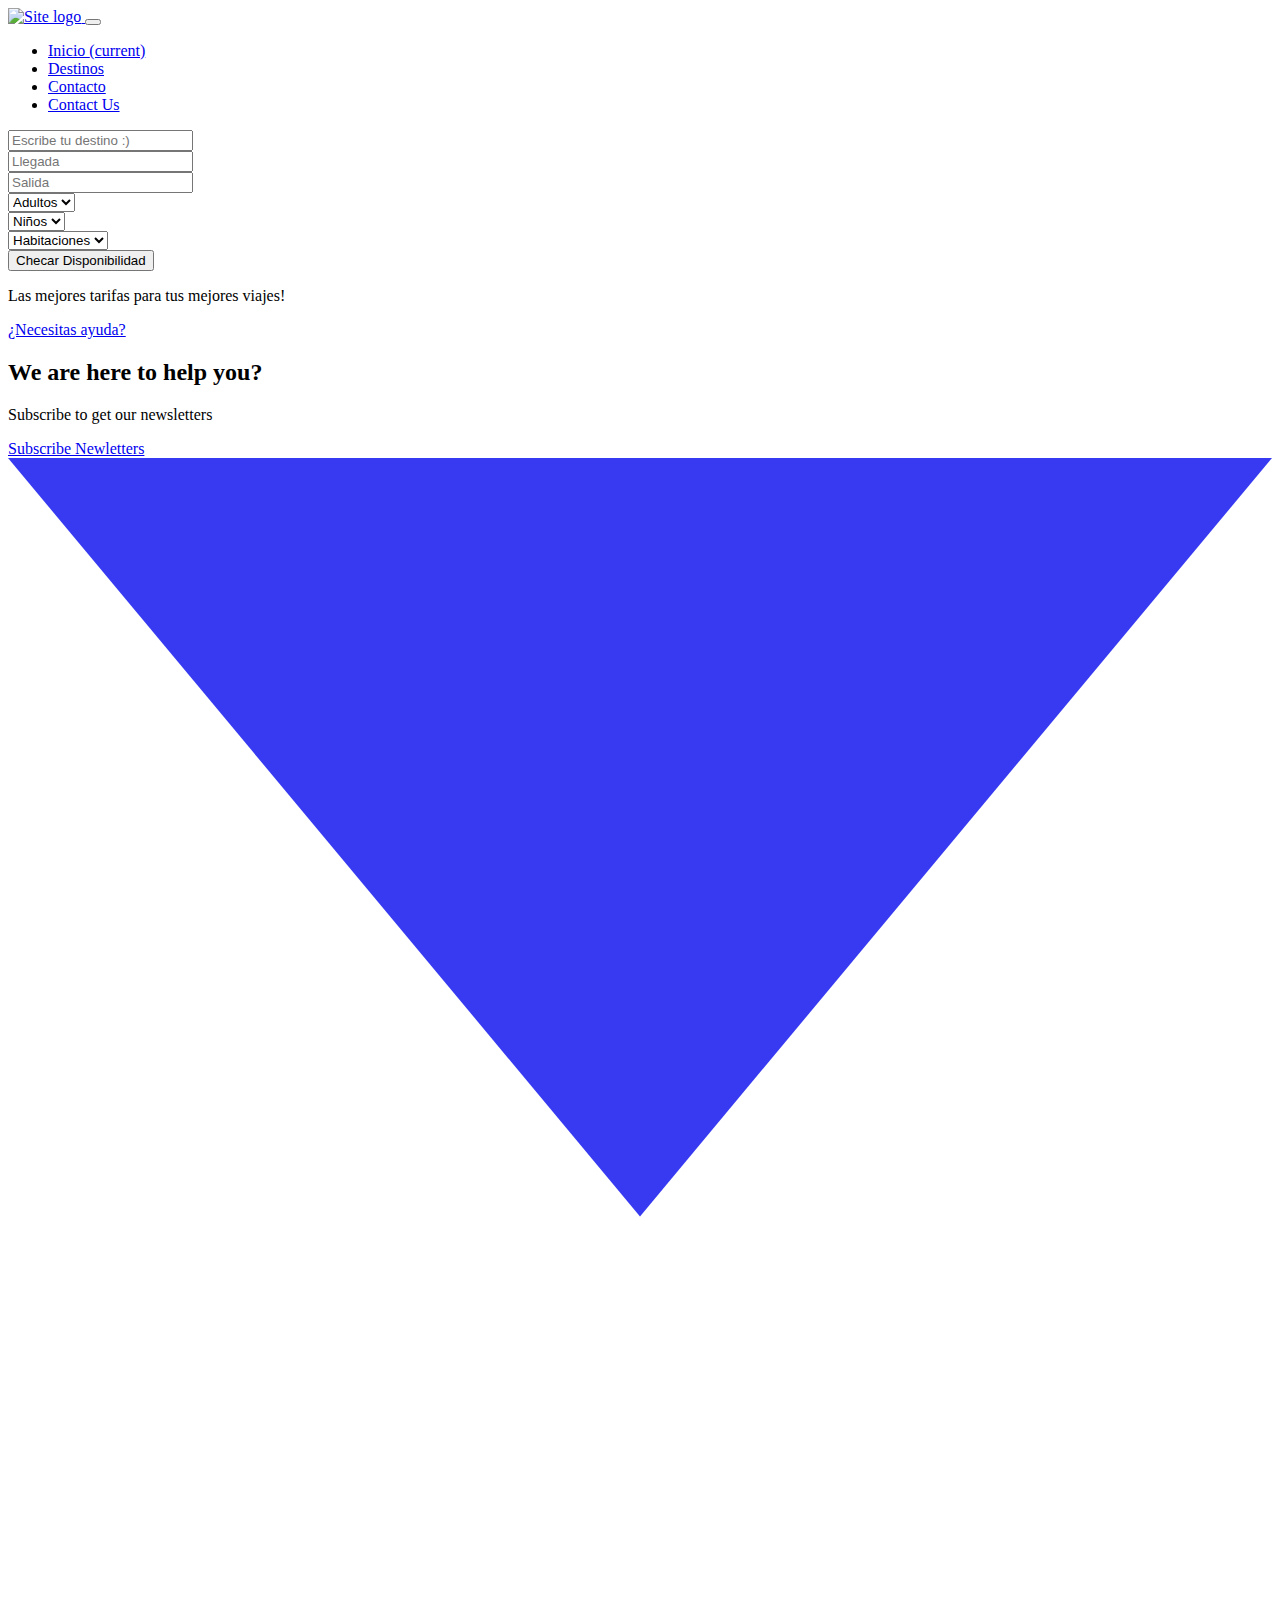
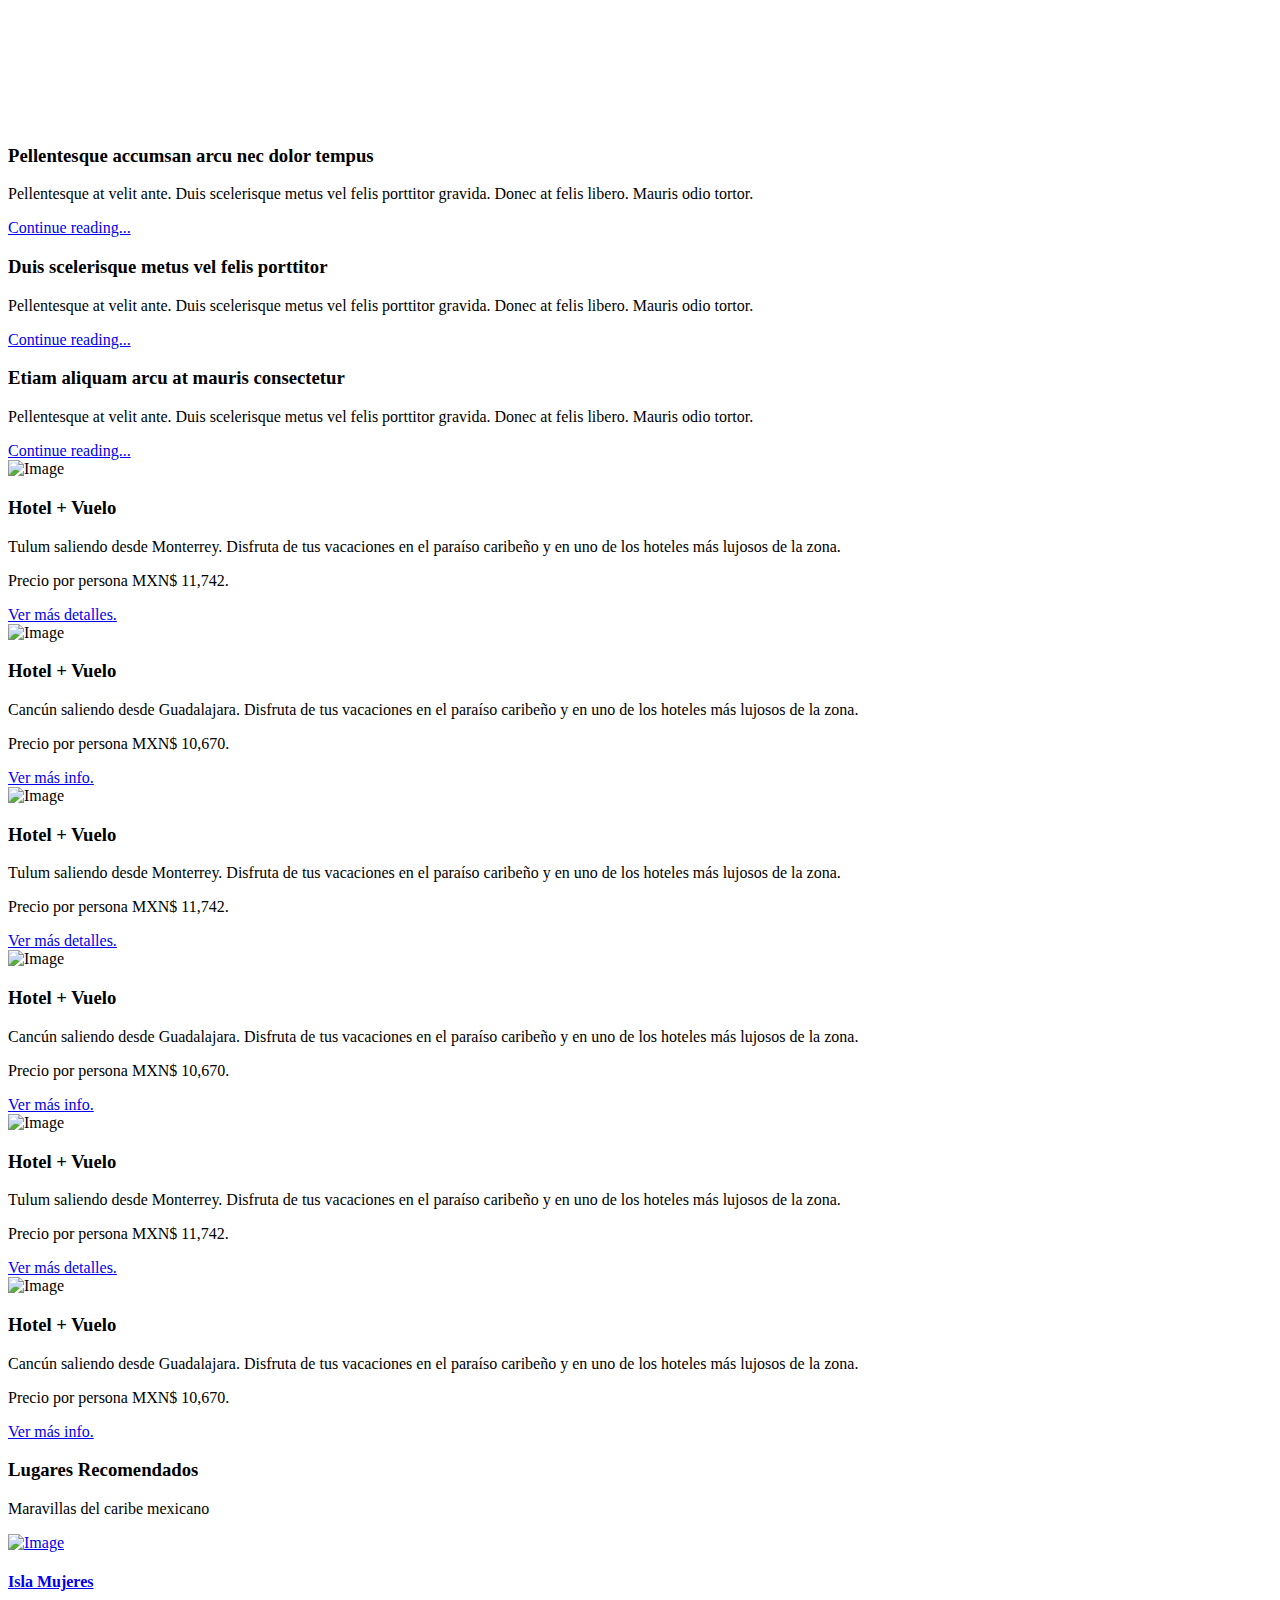
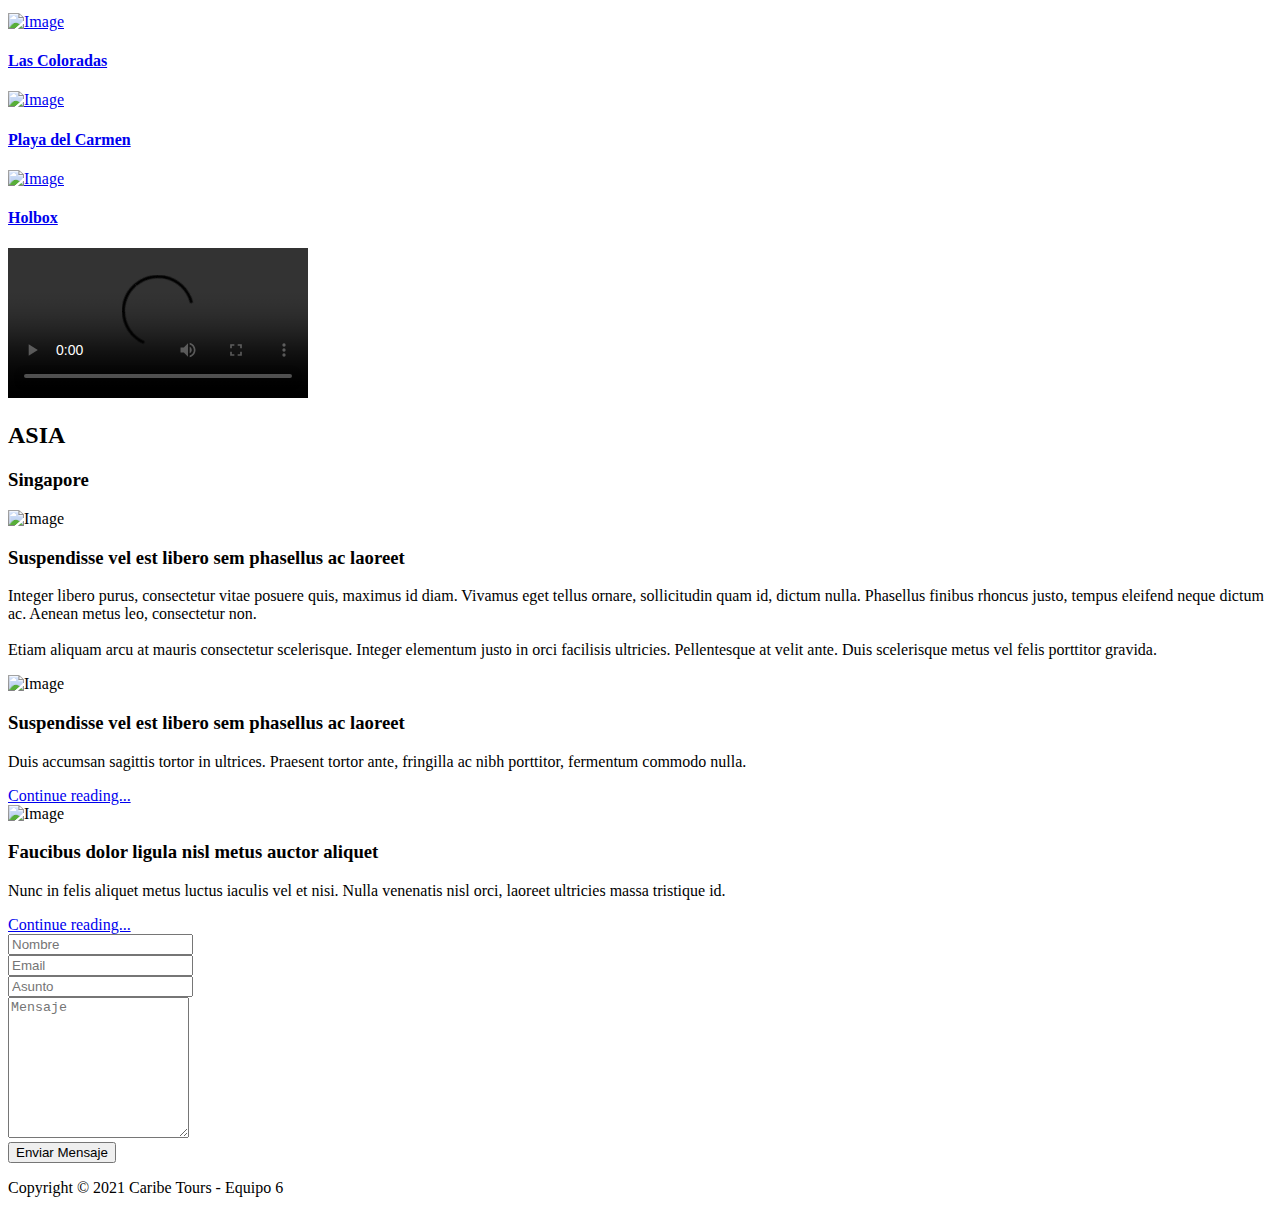
==== index.html @ 27409504 "update name" ====
<!DOCTYPE html>
<html lang="en">
<head>
    <meta charset="utf-8">
    <meta http-equiv="X-UA-Compatible" content="IE=edge">
    <meta name="viewport" content="width=device-width, initial-scale=1">

    <title>Caribe Tours</title>
<!--

Template 2095 Level

http://www.tooplate.com/view/2095-level

-->
    <!-- load stylesheets -->
    <link rel="stylesheet" href="https://fonts.googleapis.com/css?family=Open+Sans:300,400,600,700">  <!-- Google web font "Open Sans" -->
    <link rel="stylesheet" href="font-awesome-4.7.0/css/font-awesome.min.css">                <!-- Font Awesome -->
    <link rel="stylesheet" href="css/bootstrap.min.css">                                      <!-- Bootstrap style -->
    <link rel="stylesheet" type="text/css" href="slick/slick.css"/>
    <link rel="stylesheet" type="text/css" href="slick/slick-theme.css"/>
    <link rel="stylesheet" type="text/css" href="css/datepicker.css"/>
    <link rel="stylesheet" href="css/tooplate-style.css">                                   <!-- Templatemo style -->

    <!-- HTML5 shim and Respond.js for IE8 support of HTML5 elements and media queries -->
    <!-- WARNING: Respond.js doesn't work if you view the page via file:// -->
        <!--[if lt IE 9]>
          <script src="https://oss.maxcdn.com/html5shiv/3.7.2/html5shiv.min.js"></script>
          <script src="https://oss.maxcdn.com/respond/1.4.2/respond.min.js"></script>
          <![endif]-->
</head>

    <body>
        <div class="tm-main-content" id="top">
            <div class="tm-top-bar-bg"></div>
            <div class="tm-top-bar" id="tm-top-bar">
                <!-- Top Navbar -->
                <div class="container">
                    <div class="row">
                        
                        <nav class="navbar navbar-expand-lg narbar-light">
                            <a class="navbar-brand mr-auto" href="#">
                                <img src="img/logo.png" alt="Site logo">
                            </a>
                            <button type="button" id="nav-toggle" class="navbar-toggler collapsed" data-toggle="collapse" data-target="#mainNav" aria-expanded="false" aria-label="Toggle navigation">
                                <span class="navbar-toggler-icon"></span>
                            </button>
                            <div id="mainNav" class="collapse navbar-collapse tm-bg-white">
                                <ul class="navbar-nav ml-auto">
                                  <li class="nav-item">
                                    <a class="nav-link" href="#top">Inicio <span class="sr-only">(current)</span></a>
                                  </li>
                                  <li class="nav-item">
                                    <a class="nav-link" href="#tm-section-4">Destinos</a>
                                  </li>
                                  <li class="nav-item">
                                    <a class="nav-link" href="#tm-section-5">Contacto</a>
                                  </li>
                                  <li class="nav-item">
                                    <a class="nav-link" href="#tm-section-6">Contact Us</a>
                                  </li>
                                </ul>
                            </div>                            
                        </nav>            
                    </div>
                </div>
            </div>
            <div class="tm-section tm-bg-img" id="tm-section-1">
                <div class="tm-bg-white ie-container-width-fix-2">
                    <div class="container ie-h-align-center-fix">
                        <div class="row">
                            <div class="col-xs-12 ml-auto mr-auto ie-container-width-fix">
                                <form action="index.html" method="get" class="tm-search-form tm-section-pad-2">
                                    <div class="form-row tm-search-form-row">
                                        <div class="form-group tm-form-element tm-form-element-100">
                                            <i class="fa fa-map-marker fa-2x tm-form-element-icon"></i>
                                            <input name="city" type="text" class="form-control" id="inputCity" placeholder="Escribe tu destino :)">
                                        </div>
                                        <div class="form-group tm-form-element tm-form-element-50">
                                            <i class="fa fa-calendar fa-2x tm-form-element-icon"></i>
                                            <input name="check-in" type="text" class="form-control" id="inputCheckIn" placeholder="Llegada">
                                        </div>
                                        <div class="form-group tm-form-element tm-form-element-50">
                                            <i class="fa fa-calendar fa-2x tm-form-element-icon"></i>
                                            <input name="check-out" type="text" class="form-control" id="inputCheckOut" placeholder="Salida">
                                        </div>
                                    </div>
                                    <div class="form-row tm-search-form-row">
                                        <div class="form-group tm-form-element tm-form-element-2">                                            
                                            <select name="adult" class="form-control tm-select" id="adult">
                                                <option value="">Adultos</option>
                                                <option value="1">1</option>
                                                <option value="2">2</option>
                                                <option value="3">3</option>
                                                <option value="4">4</option>
                                                <option value="5">5</option>
                                                <option value="6">6</option>
                                                <option value="7">7</option>
                                                <option value="8">8</option>
                                                <option value="9">9</option>
                                                <option value="10">10</option>
                                            </select>
                                            <i class="fa fa-2x fa-user tm-form-element-icon"></i>
                                        </div>
                                        <div class="form-group tm-form-element tm-form-element-2">                                            
                                            <select name="Niños" class="form-control tm-select" id="Niños">
                                                <option value="">Niños</option>
                                                <option value="0">0</option>
                                                <option value="1">1</option>
                                                <option value="2">2</option>
                                                <option value="3">3</option>
                                                <option value="4">4</option>
                                                <option value="5">5</option>
                                                <option value="6">6</option>
                                                <option value="7">7</option>
                                                <option value="8">8</option>
                                                <option value="9">9</option>
                                                <option value="10">10</option>
                                            </select>
                                            <i class="fa fa-user tm-form-element-icon tm-form-element-icon-small"></i>
                                        </div>
                                        <div class="form-group tm-form-element tm-form-element-2">
                                            <select name="cuartos" class="form-control tm-select" id="cuartos">
                                                <option value="">Habitaciones</option>
                                                <option value="1">1</option>
                                                <option value="2">2</option>
                                                <option value="3">3</option>
                                                <option value="4">4</option>
                                                <option value="5">5</option>
                                                <option value="6">6</option>
                                                <option value="7">7</option>
                                                <option value="8">8</option>
                                                <option value="9">9</option>
                                                <option value="10">10</option>
                                            </select>
                                            <i class="fa fa-2x fa-bed tm-form-element-icon"></i>
                                        </div>
                                        <div class="form-group tm-form-element tm-form-element-2">
                                            <button type="submit" class="btn btn-primary tm-btn-search">Checar Disponibilidad</button>
                                        </div>
                                      </div>
                                      <div class="form-row clearfix pl-2 pr-2 tm-fx-col-xs">
                                          <p class="tm-margin-b-0">Las mejores tarifas para tus mejores viajes!</p>
                                          <a href="#" class="ie-10-ml-auto ml-auto mt-1 tm-font-semibold tm-color-primary">¿Necesitas ayuda?</a>
                                      </div>
                                </form>
                            </div>                        
                        </div>      
                    </div>
                </div>                  
            </div>
            
            <div class="tm-section-2">
                <div class="container">
                    <div class="row">
                        <div class="col text-center">
                            <h2 class="tm-section-title">We are here to help you?</h2>
                            <p class="tm-color-white tm-section-subtitle">Subscribe to get our newsletters</p>
                            <a href="#" class="tm-color-white tm-btn-white-bordered">Subscribe Newletters</a>
                        </div>                
                    </div>
                </div>        
            </div>
            
            <div class="tm-section tm-position-relative">
                <svg xmlns="http://www.w3.org/2000/svg" viewBox="0 0 100 100" preserveAspectRatio="none" class="tm-section-down-arrow">
                    <polygon fill="#373af1" points="0,0  100,0  50,60"></polygon>                   
                </svg> 
                <div class="container tm-pt-5 tm-pb-4">
                    <div class="row text-center">
                        <article class="col-sm-12 col-md-4 col-lg-4 col-xl-4 tm-article">                            
                            <i class="fa tm-fa-6x fa-legal tm-color-primary tm-margin-b-20"></i>
                            <h3 class="tm-color-primary tm-article-title-1">Pellentesque accumsan arcu nec dolor tempus</h3>
                            <p>Pellentesque at velit ante. Duis scelerisque metus vel felis porttitor gravida. Donec at felis libero. Mauris odio tortor.</p>
                            <a href="#" class="text-uppercase tm-color-primary tm-font-semibold">Continue reading...</a>
                        </article>
                        <article class="col-sm-12 col-md-4 col-lg-4 col-xl-4 tm-article">                            
                            <i class="fa tm-fa-6x fa-plane tm-color-primary tm-margin-b-20"></i>
                            <h3 class="tm-color-primary tm-article-title-1">Duis scelerisque metus vel felis porttitor</h3>
                            <p>Pellentesque at velit ante. Duis scelerisque metus vel felis porttitor gravida. Donec at felis libero. Mauris odio tortor.</p>
                            <a href="#" class="text-uppercase tm-color-primary tm-font-semibold">Continue reading...</a>                            
                        </article>
                        <article class="col-sm-12 col-md-4 col-lg-4 col-xl-4 tm-article">                           
                            <i class="fa tm-fa-6x fa-life-saver tm-color-primary tm-margin-b-20"></i>
                            <h3 class="tm-color-primary tm-article-title-1">Etiam aliquam arcu at mauris consectetur</h3>
                            <p>Pellentesque at velit ante. Duis scelerisque metus vel felis porttitor gravida. Donec at felis libero. Mauris odio tortor.</p>
                            <a href="#" class="text-uppercase tm-color-primary tm-font-semibold">Continue reading...</a>                           
                        </article>
                    </div>        
                </div>
            </div>
            
            <div class="tm-section tm-section-pad tm-bg-gray" id="tm-section-4">
                <div class="container">
                    <div class="row">
                        <div class="col-sm-12 col-md-12 col-lg-8 col-xl-8">
                            <div class="tm-article-carousel">                            
                                <article class="tm-bg-white mr-2 tm-carousel-item">
                                    <img src="img/img-01.jpg" alt="Image" class="img-fluid">
                                    <div class="tm-article-pad">
                                        <header><h3 class="text-uppercase tm-article-title-2">Hotel + Vuelo</h3></header>
                                        <p>Tulum saliendo desde Monterrey. Disfruta de tus vacaciones en el paraíso caribeño y en uno de los hoteles más lujosos de la zona.</p>
                                        <p>Precio por persona MXN$ 11,742.</p>
                                        <a href="#" class="text-uppercase btn-primary tm-btn-primary">Ver más detalles.</a>
                                    </div>                                
                                </article>                    
                                <article class="tm-bg-white mr-2 tm-carousel-item">
                                    <img src="img/img-02.jpg" alt="Image" class="img-fluid">
                                    <div class="tm-article-pad">
                                        <header><h3 class="text-uppercase tm-article-title-2">Hotel + Vuelo</h3></header>
                                        <p>Cancún saliendo desde Guadalajara. Disfruta de tus vacaciones en el paraíso caribeño y en uno de los hoteles más lujosos de la zona.</p>
                                        <p>Precio por persona MXN$ 10,670.</p>
                                        <a href="#" class="text-uppercase btn-primary tm-btn-primary">Ver más info.</a>
                                    </div>                                
                                </article>
                                <article class="tm-bg-white mr-2 tm-carousel-item">
                                    <img src="img/img-01.jpg" alt="Image" class="img-fluid">
                                    <div class="tm-article-pad">
                                        <header><h3 class="text-uppercase tm-article-title-2">Hotel + Vuelo</h3></header>
                                        <p>Tulum saliendo desde Monterrey. Disfruta de tus vacaciones en el paraíso caribeño y en uno de los hoteles más lujosos de la zona.</p>
                                        <p>Precio por persona MXN$ 11,742.</p>
                                        <a href="#" class="text-uppercase btn-primary tm-btn-primary">Ver más detalles.</a>
                                    </div>                                
                                </article>
                                <article class="tm-bg-white mr-2 tm-carousel-item">
                                    <img src="img/img-02.jpg" alt="Image" class="img-fluid">
                                    <div class="tm-article-pad">
                                        <header><h3 class="text-uppercase tm-article-title-2">Hotel + Vuelo</h3></header>
                                        <p>Cancún saliendo desde Guadalajara. Disfruta de tus vacaciones en el paraíso caribeño y en uno de los hoteles más lujosos de la zona.</p>
                                        <p>Precio por persona MXN$ 10,670.</p>
                                        <a href="#" class="text-uppercase btn-primary tm-btn-primary">Ver más info.</a>
                                    </div>                                
                                </article>                    
                                <article class="tm-bg-white mr-2 tm-carousel-item">
                                    <img src="img/img-01.jpg" alt="Image" class="img-fluid">
                                    <div class="tm-article-pad">
                                        <header><h3 class="text-uppercase tm-article-title-2">Hotel + Vuelo</h3></header>
                                        <p>Tulum saliendo desde Monterrey. Disfruta de tus vacaciones en el paraíso caribeño y en uno de los hoteles más lujosos de la zona.</p>
                                        <p>Precio por persona MXN$ 11,742.</p>
                                        <a href="#" class="text-uppercase btn-primary tm-btn-primary">Ver más detalles.</a>
                                    </div>                                
                                </article>
                                <article class="tm-bg-white tm-carousel-item">
                                    <img src="img/img-02.jpg" alt="Image" class="img-fluid">
                                    <div class="tm-article-pad">
                                        <header><h3 class="text-uppercase tm-article-title-2">Hotel + Vuelo</h3></header>
                                        <p>Cancún saliendo desde Guadalajara. Disfruta de tus vacaciones en el paraíso caribeño y en uno de los hoteles más lujosos de la zona.</p>
                                        <p>Precio por persona MXN$ 10,670.</p>
                                        <a href="#" class="text-uppercase btn-primary tm-btn-primary">Ver más info.</a>
                                    </div>                                
                                </article>
                            </div>    
                        </div>
                        
                        <div class="col-sm-12 col-md-12 col-lg-4 col-xl-4 tm-recommended-container">
                            <div class="tm-bg-white">
                                <div class="tm-bg-primary tm-sidebar-pad">
                                    <h3 class="tm-color-white tm-sidebar-title">Lugares Recomendados</h3>
                                    <p class="tm-color-white tm-margin-b-0 tm-font-light">Maravillas del caribe mexicano</p>
                                </div>
                                <div class="tm-sidebar-pad-2">
                                    <a href="#" class="media tm-media tm-recommended-item">
                                        <img src="img/tn-img-01.jpg" alt="Image">
                                        <div class="media-body tm-media-body tm-bg-gray">
                                            <h4 class="text-uppercase tm-font-semibold tm-sidebar-item-title">Isla Mujeres</h4>
                                        </div>                                        
                                    </a>
                                    <a href="#" class="media tm-media tm-recommended-item">
                                        <img src="img/tn-img-02.jpg" alt="Image">
                                        <div class="media-body tm-media-body tm-bg-gray">
                                            <h4 class="text-uppercase tm-font-semibold tm-sidebar-item-title">Las Coloradas</h4>
                                        </div>
                                    </a>
                                    <a href="#" class="media tm-media tm-recommended-item">
                                        <img src="img/tn-img-03.jpg" alt="Image">
                                        <div class="media-body tm-media-body tm-bg-gray">
                                            <h4 class="text-uppercase tm-font-semibold tm-sidebar-item-title">Playa del Carmen</h4>
                                        </div>
                                    </a>
                                    <a href="#" class="media tm-media tm-recommended-item">
                                        <img src="img/tn-img-04.jpg" alt="Image">
                                        <div class="media-body tm-media-body tm-bg-gray">
                                            <h4 class="text-uppercase tm-font-semibold tm-sidebar-item-title">Holbox</h4>
                                        </div>
                                    </a>
                                </div>
                            </div>                            
                        </div>
                    </div>
                </div>
            </div>

            <div class="tm-bg-video">
                <div class="overlay">
                    <i class="fa fa-5x fa-play-circle tm-btn-play"></i>
                    <i class="fa fa-5x fa-pause-circle tm-btn-pause"></i>
                </div>
                <video controls loop class="tmVideo">
                    <source src="videos/video.mp4" type="video/mp4">
                    <source src="videos/video.ogg" type="video/ogg">
                    Your browser does not support the video tag.
                </video>
                <div class="tm-section tm-section-pad tm-bg-img" id="tm-section-5">                                                        
                    <div class="container ie-h-align-center-fix">
                        <div class="row tm-flex-align-center">
                            <div class="col-xs-12 col-md-12 col-lg-3 col-xl-3 tm-media-title-container">
                                <h2 class="text-uppercase tm-section-title-2">ASIA</h2>
                                <h3 class="tm-color-primary tm-font-semibold tm-section-subtitle-2">Singapore</h3>
                            </div>
                            <div class="col-xs-12 col-md-12 col-lg-9 col-xl-9 mt-0 mt-sm-3">
                                <div class="ml-auto tm-bg-white-shadow tm-pad tm-media-container">
                                    <article class="media tm-margin-b-20 tm-media-1">
                                        <img src="img/img-03.jpg" alt="Image">
                                        <div class="media-body tm-media-body-1 tm-media-body-v-center">
                                            <h3 class="tm-font-semibold tm-color-primary tm-article-title-3">Suspendisse vel est libero sem phasellus ac laoreet</h3>
                                            <p>Integer libero purus, consectetur vitae posuere quis, maximus id diam. Vivamus eget tellus ornare, sollicitudin quam id, dictum nulla. Phasellus finibus rhoncus justo, tempus eleifend neque dictum ac. Aenean metus leo, consectetur non. 
                                            <br><br>
											Etiam aliquam arcu at mauris consectetur scelerisque. Integer elementum justo in orci facilisis ultricies. Pellentesque at velit ante. Duis scelerisque metus vel felis porttitor gravida.</p>
                                        </div>                                
                                    </article>
                                    <article class="media tm-margin-b-20 tm-media-1">
                                        <img src="img/img-04.jpg" alt="Image">
                                        <div class="media-body tm-media-body-1 tm-media-body-v-center">
                                            <h3 class="tm-font-semibold tm-article-title-3">Suspendisse vel est libero sem phasellus ac laoreet</h3>
                                            <p>Duis accumsan sagittis tortor in ultrices. Praesent tortor ante, fringilla ac nibh porttitor, fermentum commodo nulla.</p>
                                            <a href="#" class="text-uppercase tm-color-primary tm-font-semibold">Continue reading...</a>
                                        </div>                                
                                    </article>
                                    <article class="media tm-margin-b-20 tm-media-1">
                                        <img src="img/img-05.jpg" alt="Image">
                                        <div class="media-body tm-media-body-1 tm-media-body-v-center">
                                            <h3 class="tm-font-semibold tm-article-title-3">Faucibus dolor ligula nisl metus auctor aliquet</h3>
                                            <p>Nunc in felis aliquet metus luctus iaculis vel et nisi. Nulla venenatis nisl orci, laoreet ultricies massa tristique id.</p>
                                            <a href="#" class="text-uppercase tm-color-primary tm-font-semibold">Continue reading...</a>
                                        </div>                                
                                    </article>
                                </div>                            
                            </div>
                        </div>
                    </div>
                </div>
            </div>           
            
            <div class="tm-section tm-section-pad tm-bg-img tm-position-relative" id="tm-section-6">
                <div class="container ie-h-align-center-fix">
                    <div class="row">
                        <div class="col-xs-12 col-sm-12 col-md-6 col-lg-6 col-xl-7">
                            <div id="google-map"></div>        
                        </div>
                        <div class="col-xs-12 col-sm-12 col-md-6 col-lg-6 col-xl-5 mt-3 mt-md-0">
                            <div class="tm-bg-white tm-p-4">
                                <form action="index.html" method="post" class="contact-form">
                                    <div class="form-group">
                                        <input type="text" id="contact_name" name="contact_name" class="form-control" placeholder="Nombre"  required/>
                                    </div>
                                    <div class="form-group">
                                        <input type="email" id="contact_email" name="contact_email" class="form-control" placeholder="Email"  required/>
                                    </div>
                                    <div class="form-group">
                                        <input type="text" id="contact_subject" name="contact_subject" class="form-control" placeholder="Asunto"  required/>
                                    </div>
                                    <div class="form-group">
                                        <textarea id="contact_message" name="contact_message" class="form-control" rows="9" placeholder="Mensaje" required></textarea>
                                    </div>
                                    <button type="submit" class="btn btn-primary tm-btn-primary">Enviar Mensaje</button>
                                </form>
                            </div>                            
                        </div>
                    </div>        
                </div>
            </div>
            
            <footer class="tm-bg-dark-blue">
                <div class="container">
                    <div class="row">
                        <p class="col-sm-12 text-center tm-font-light tm-color-white p-4 tm-margin-b-0">
                        Copyright &copy; <span class="tm-current-year">2021</span> Caribe Tours
                        
                        - Equipo 6</p>        
                    </div>
                </div>                
            </footer>
        </div>
        
        <!-- load JS files -->
        <script src="js/jquery-1.11.3.min.js"></script>             <!-- jQuery (https://jquery.com/download/) -->
        <script src="js/popper.min.js"></script>                    <!-- https://popper.js.org/ -->       
        <script src="js/bootstrap.min.js"></script>                 <!-- https://getbootstrap.com/ -->
        <script src="js/datepicker.min.js"></script>                <!-- https://github.com/qodesmith/datepicker -->
        <script src="js/jquery.singlePageNav.min.js"></script>      <!-- Single Page Nav (https://github.com/ChrisWojcik/single-page-nav) -->
        <script src="slick/slick.min.js"></script>                  <!-- http://kenwheeler.github.io/slick/ -->
        <script>

            /* Google map
            ------------------------------------------------*/
            
            function calculateCenter() {
                center = map.getCenter();
            }

            function loadGoogleMap(){
                var script = document.createElement('script');
                script.type = 'text/javascript';
                script.src = 'https://maps.googleapis.com/maps/api/js?key=AIzaSyDVWt4rJfibfsEDvcuaChUaZRS5NXey1Cs&v=3.exp&sensor=false&' + 'callback=initialize';
                document.body.appendChild(script);
            } 

            function setCarousel() {
                
                if ($('.tm-article-carousel').hasClass('slick-initialized')) {
                    $('.tm-article-carousel').slick('destroy');
                } 

                if($(window).width() < 438){
                    // Slick carousel
                    $('.tm-article-carousel').slick({
                        infinite: false,
                        dots: true,
                        slidesToShow: 1,
                        slidesToScroll: 1
                    });
                }
                else {
                 $('.tm-article-carousel').slick({
                        infinite: false,
                        dots: true,
                        slidesToShow: 2,
                        slidesToScroll: 1
                    });   
                }
            }

            function setPageNav(){
                if($(window).width() > 991) {
                    $('#tm-top-bar').singlePageNav({
                        currentClass:'active',
                        offset: 79
                    });   
                }
                else {
                    $('#tm-top-bar').singlePageNav({
                        currentClass:'active',
                        offset: 65
                    });   
                }
            }

            function togglePlayPause() {
                vid = $('.tmVideo').get(0);

                if(vid.paused) {
                    vid.play();
                    $('.tm-btn-play').hide();
                    $('.tm-btn-pause').show();
                }
                else {
                    vid.pause();
                    $('.tm-btn-play').show();
                    $('.tm-btn-pause').hide();   
                }  
            }
       
            $(document).ready(function(){

                $(window).on("scroll", function() {
                    if($(window).scrollTop() > 100) {
                        $(".tm-top-bar").addClass("active");
                    } else {
                        //remove the background property so it comes transparent again (defined in your css)
                       $(".tm-top-bar").removeClass("active");
                    }
                });      

                // Google Map
                loadGoogleMap();  

                // Date Picker
                const pickerCheckIn = datepicker('#inputCheckIn');
                const pickerCheckOut = datepicker('#inputCheckOut');
                
                // Slick carousel
                setCarousel();
                setPageNav();

                $(window).resize(function() {
                  setCarousel();
                  setPageNav();
                });

                // Close navbar after clicked
                $('.nav-link').click(function(){
                    $('#mainNav').removeClass('show');
                });

                // Control video
                $('.tm-btn-play').click(function() {
                    togglePlayPause();                                      
                });

                $('.tm-btn-pause').click(function() {
                    togglePlayPause();                                      
                });

                // Update the current year in copyright
                $('.tm-current-year').text(new Date().getFullYear());                           
            });

        </script>             

</body>
</html>
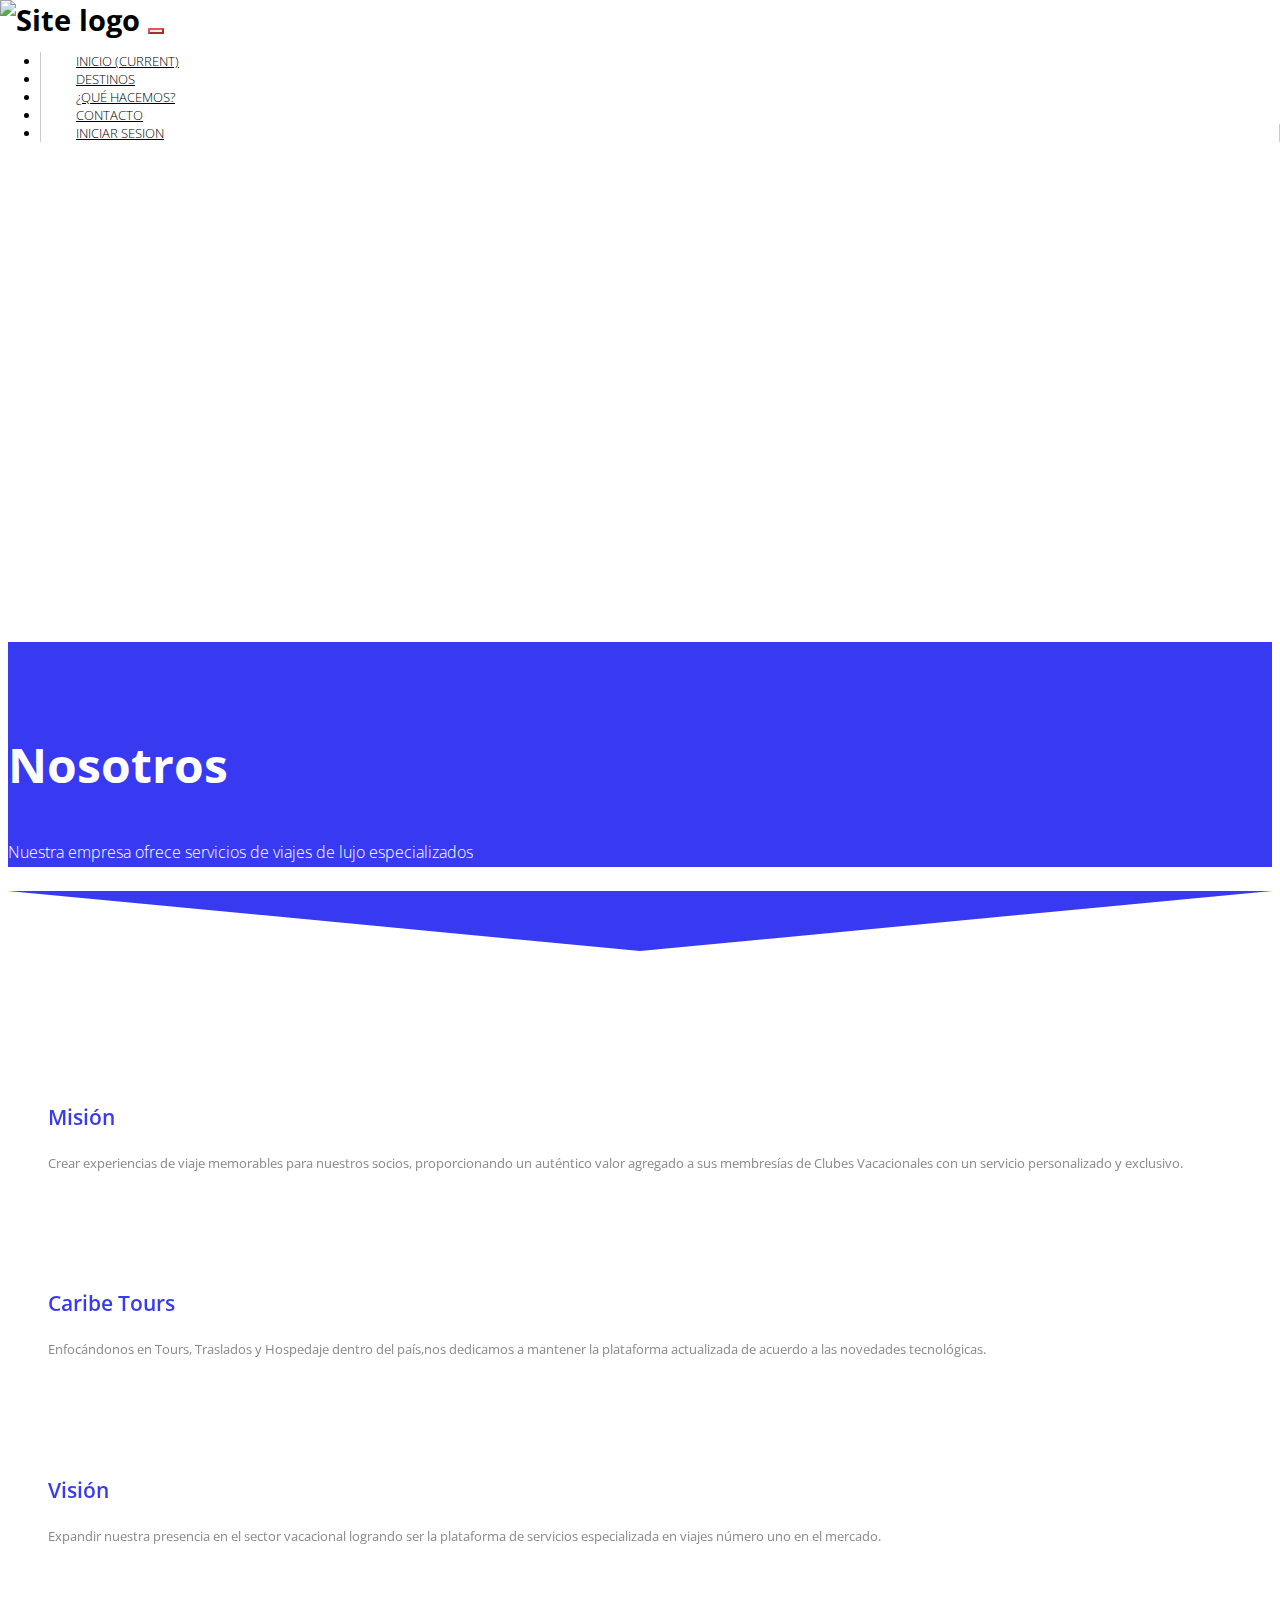
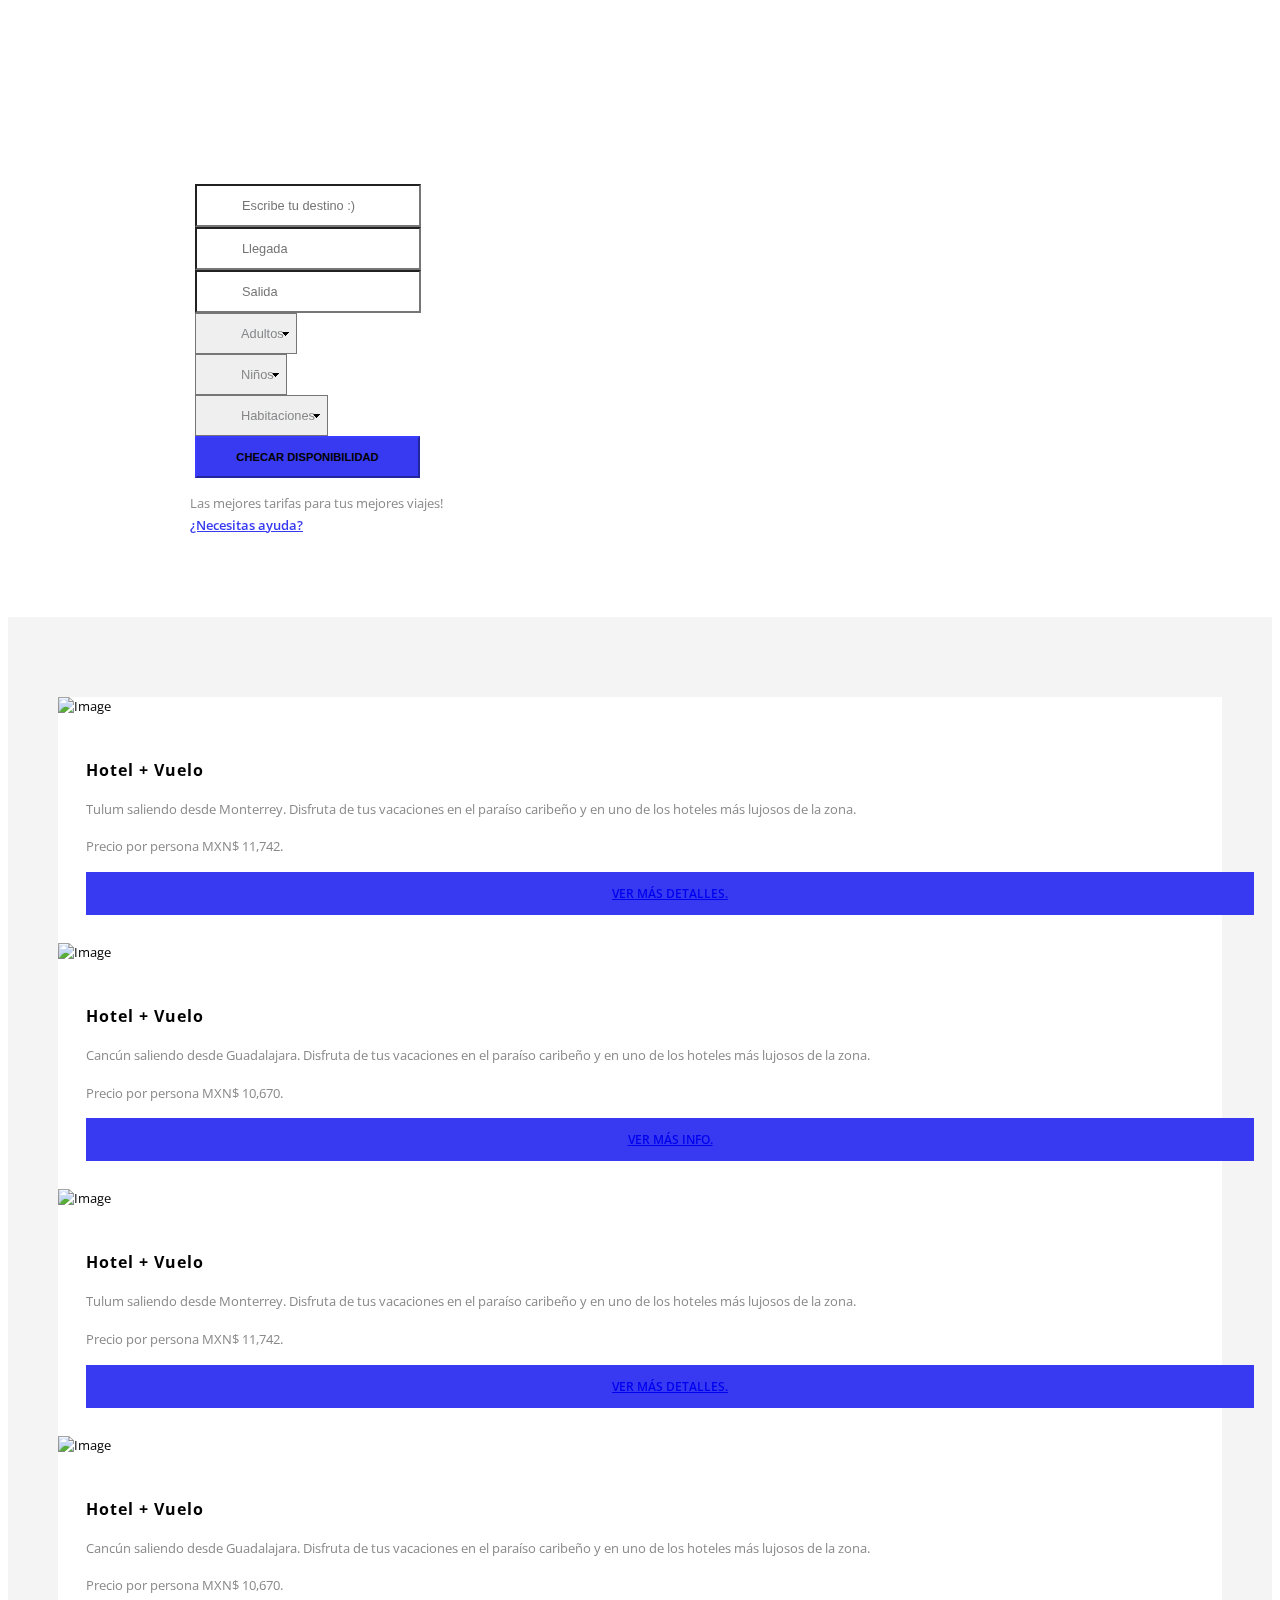
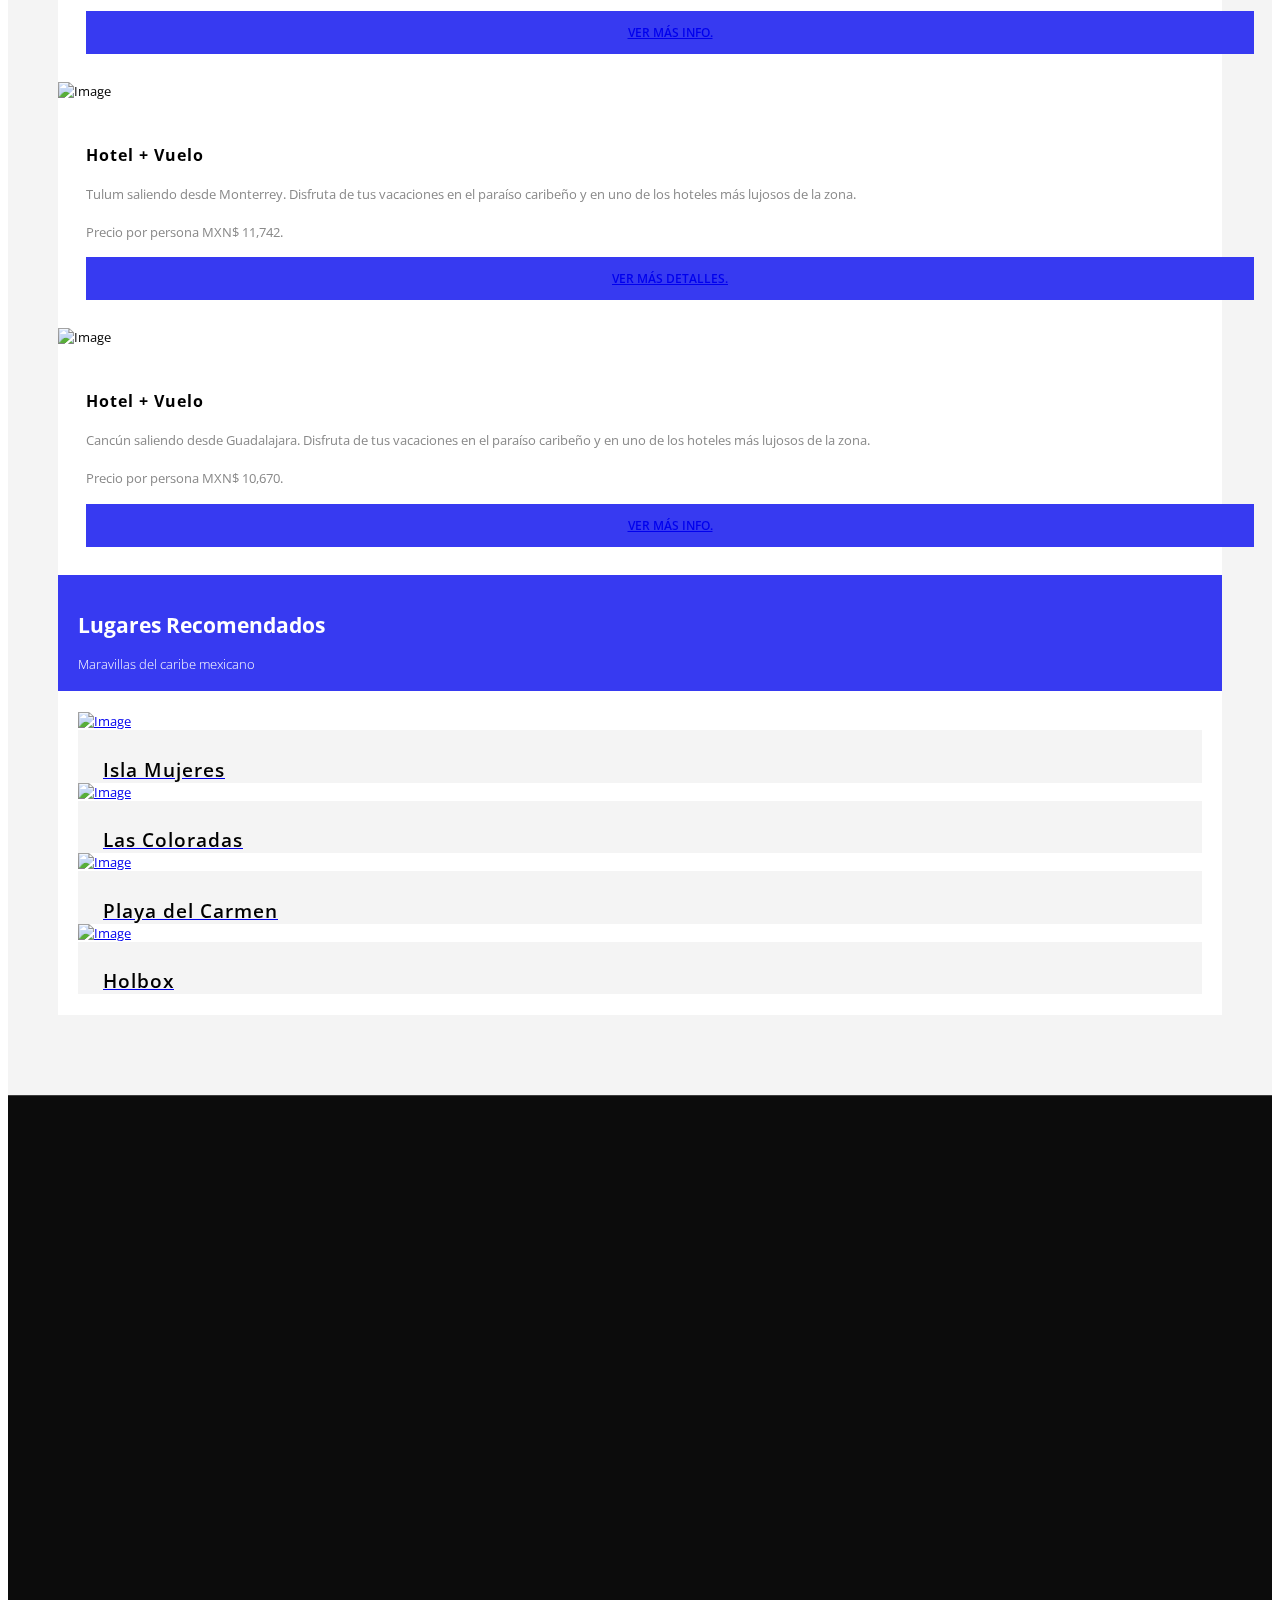
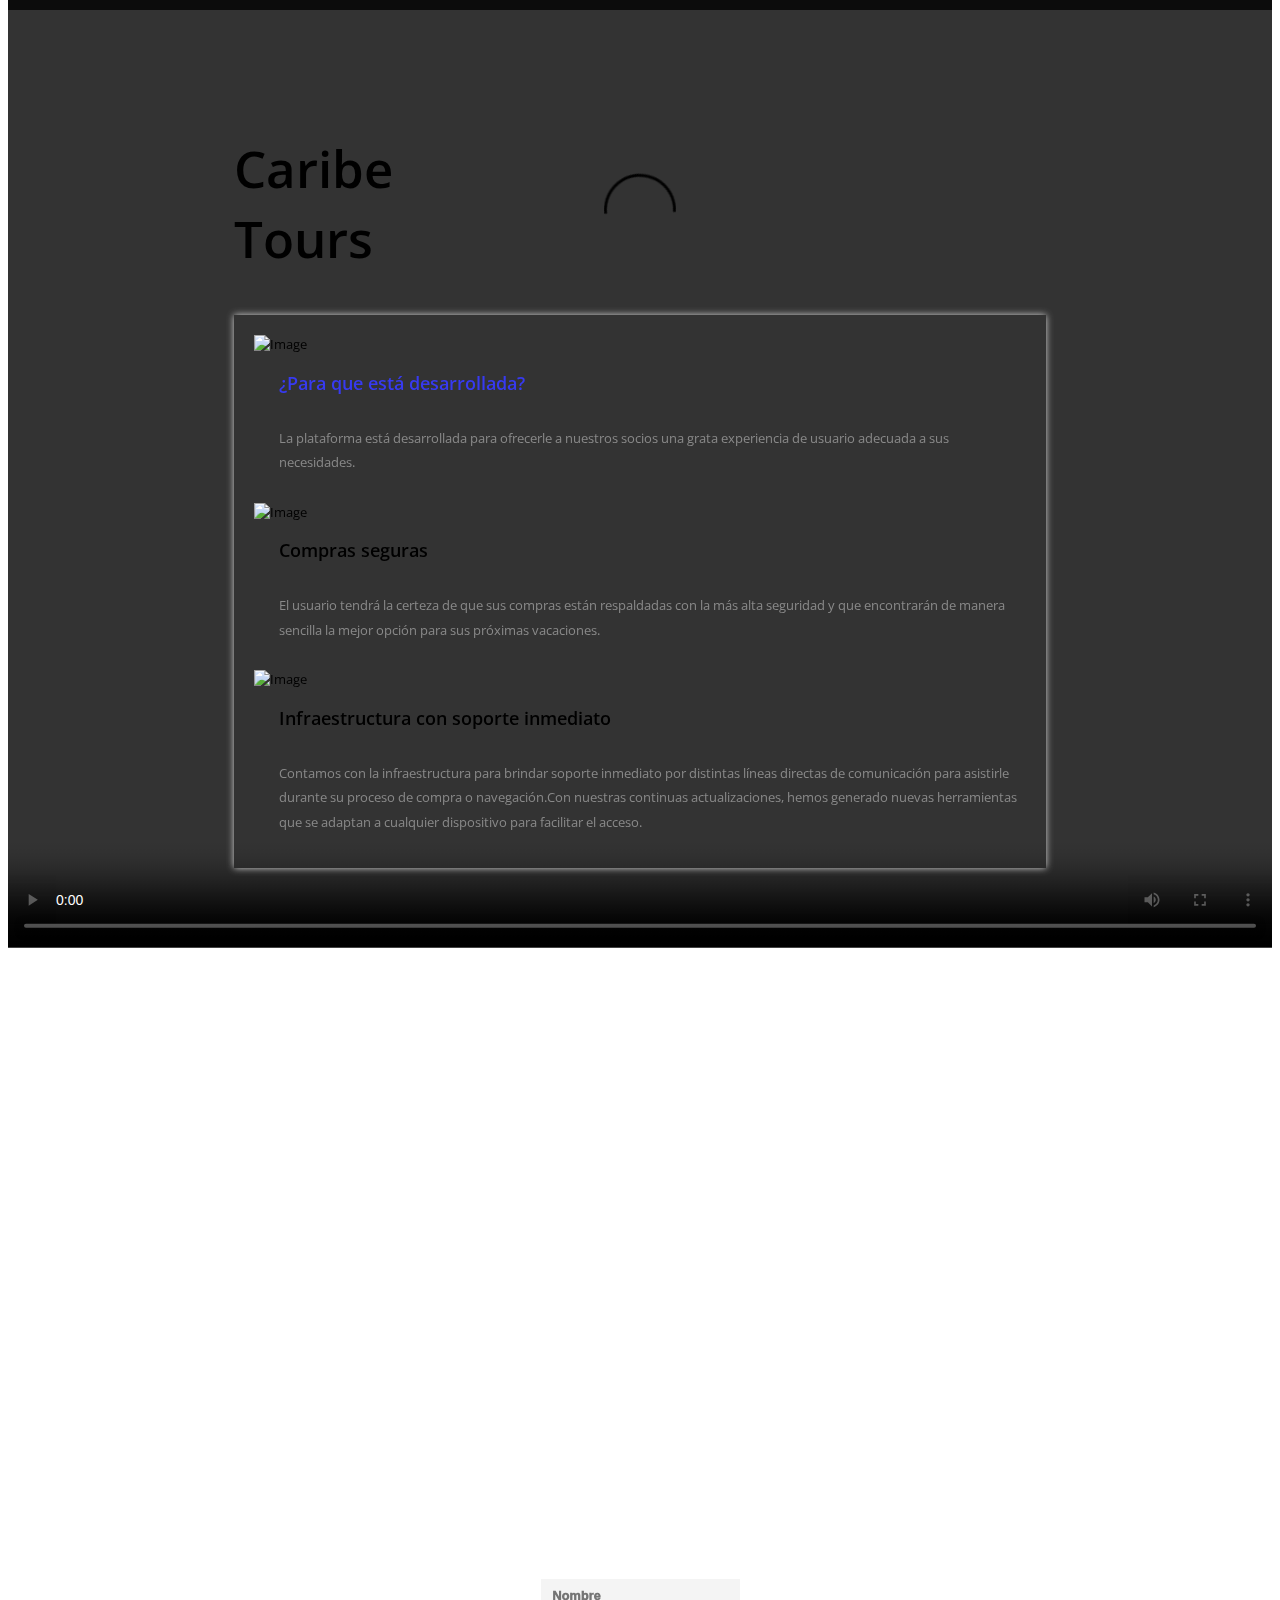
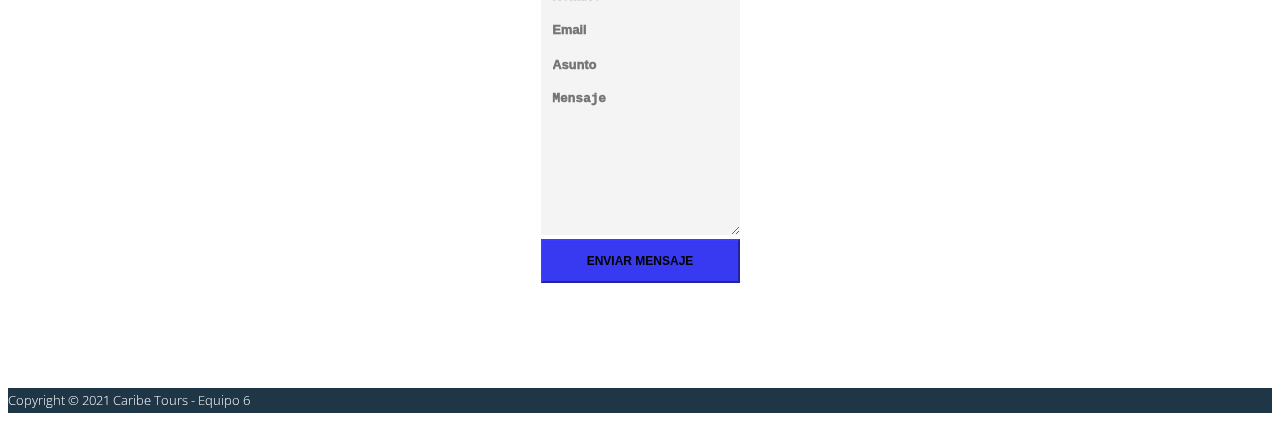
==== commit 4ebcee1f: "si esto es malo valimos vergaaaaaaaaaaaa" ====
--- a/index.html
+++ b/index.html
@@ -50,14 +50,21 @@
                                   <li class="nav-item">
                                     <a class="nav-link" href="#top">Inicio <span class="sr-only">(current)</span></a>
                                   </li>
+                                  <!-- <li class="nav-item">
+                                    <a class="nav-link" href="#tm-section-3">Busqueda</a>
+                                  </li> -->
                                   <li class="nav-item">
-                                    <a class="nav-link" href="#tm-section-4">Destinos</a>
+                                    <a class="nav-link" href="#tm-section-3">Destinos</a>
                                   </li>
                                   <li class="nav-item">
-                                    <a class="nav-link" href="#tm-section-5">Contacto</a>
+                                    <a class="nav-link" href="#tm-section-5">¿Qué hacemos?</a>
                                   </li>
                                   <li class="nav-item">
-                                    <a class="nav-link" href="#tm-section-6">Contact Us</a>
+                                    <a class="nav-link" href="#tm-section-6">Contacto</a>
+                                  </li>
+                                  <li class="nav-item">
+                                      <a class="nav-link" href="./signin.html">Iniciar Sesion</a>
+                                      
                                   </li>
                                 </ul>
                             </div>                            
@@ -68,84 +75,7 @@
             <div class="tm-section tm-bg-img" id="tm-section-1">
                 <div class="tm-bg-white ie-container-width-fix-2">
                     <div class="container ie-h-align-center-fix">
-                        <div class="row">
-                            <div class="col-xs-12 ml-auto mr-auto ie-container-width-fix">
-                                <form action="index.html" method="get" class="tm-search-form tm-section-pad-2">
-                                    <div class="form-row tm-search-form-row">
-                                        <div class="form-group tm-form-element tm-form-element-100">
-                                            <i class="fa fa-map-marker fa-2x tm-form-element-icon"></i>
-                                            <input name="city" type="text" class="form-control" id="inputCity" placeholder="Escribe tu destino :)">
-                                        </div>
-                                        <div class="form-group tm-form-element tm-form-element-50">
-                                            <i class="fa fa-calendar fa-2x tm-form-element-icon"></i>
-                                            <input name="check-in" type="text" class="form-control" id="inputCheckIn" placeholder="Llegada">
-                                        </div>
-                                        <div class="form-group tm-form-element tm-form-element-50">
-                                            <i class="fa fa-calendar fa-2x tm-form-element-icon"></i>
-                                            <input name="check-out" type="text" class="form-control" id="inputCheckOut" placeholder="Salida">
-                                        </div>
-                                    </div>
-                                    <div class="form-row tm-search-form-row">
-                                        <div class="form-group tm-form-element tm-form-element-2">                                            
-                                            <select name="adult" class="form-control tm-select" id="adult">
-                                                <option value="">Adultos</option>
-                                                <option value="1">1</option>
-                                                <option value="2">2</option>
-                                                <option value="3">3</option>
-                                                <option value="4">4</option>
-                                                <option value="5">5</option>
-                                                <option value="6">6</option>
-                                                <option value="7">7</option>
-                                                <option value="8">8</option>
-                                                <option value="9">9</option>
-                                                <option value="10">10</option>
-                                            </select>
-                                            <i class="fa fa-2x fa-user tm-form-element-icon"></i>
-                                        </div>
-                                        <div class="form-group tm-form-element tm-form-element-2">                                            
-                                            <select name="Niños" class="form-control tm-select" id="Niños">
-                                                <option value="">Niños</option>
-                                                <option value="0">0</option>
-                                                <option value="1">1</option>
-                                                <option value="2">2</option>
-                                                <option value="3">3</option>
-                                                <option value="4">4</option>
-                                                <option value="5">5</option>
-                                                <option value="6">6</option>
-                                                <option value="7">7</option>
-                                                <option value="8">8</option>
-                                                <option value="9">9</option>
-                                                <option value="10">10</option>
-                                            </select>
-                                            <i class="fa fa-user tm-form-element-icon tm-form-element-icon-small"></i>
-                                        </div>
-                                        <div class="form-group tm-form-element tm-form-element-2">
-                                            <select name="cuartos" class="form-control tm-select" id="cuartos">
-                                                <option value="">Habitaciones</option>
-                                                <option value="1">1</option>
-                                                <option value="2">2</option>
-                                                <option value="3">3</option>
-                                                <option value="4">4</option>
-                                                <option value="5">5</option>
-                                                <option value="6">6</option>
-                                                <option value="7">7</option>
-                                                <option value="8">8</option>
-                                                <option value="9">9</option>
-                                                <option value="10">10</option>
-                                            </select>
-                                            <i class="fa fa-2x fa-bed tm-form-element-icon"></i>
-                                        </div>
-                                        <div class="form-group tm-form-element tm-form-element-2">
-                                            <button type="submit" class="btn btn-primary tm-btn-search">Checar Disponibilidad</button>
-                                        </div>
-                                      </div>
-                                      <div class="form-row clearfix pl-2 pr-2 tm-fx-col-xs">
-                                          <p class="tm-margin-b-0">Las mejores tarifas para tus mejores viajes!</p>
-                                          <a href="#" class="ie-10-ml-auto ml-auto mt-1 tm-font-semibold tm-color-primary">¿Necesitas ayuda?</a>
-                                      </div>
-                                </form>
-                            </div>                        
-                        </div>      
+                           
                     </div>
                 </div>                  
             </div>
@@ -154,14 +84,15 @@
                 <div class="container">
                     <div class="row">
                         <div class="col text-center">
-                            <h2 class="tm-section-title">We are here to help you?</h2>
-                            <p class="tm-color-white tm-section-subtitle">Subscribe to get our newsletters</p>
-                            <a href="#" class="tm-color-white tm-btn-white-bordered">Subscribe Newletters</a>
+                            <h2 class="tm-section-title">Nosotros</h2>
+                            <p class="tm-color-white tm-section-subtitle">Nuestra empresa ofrece servicios de viajes de lujo especializados</p>
+                         
                         </div>                
                     </div>
                 </div>        
             </div>
-            
+       
+
             <div class="tm-section tm-position-relative">
                 <svg xmlns="http://www.w3.org/2000/svg" viewBox="0 0 100 100" preserveAspectRatio="none" class="tm-section-down-arrow">
                     <polygon fill="#373af1" points="0,0  100,0  50,60"></polygon>                   
@@ -169,27 +100,114 @@
                 <div class="container tm-pt-5 tm-pb-4">
                     <div class="row text-center">
                         <article class="col-sm-12 col-md-4 col-lg-4 col-xl-4 tm-article">                            
-                            <i class="fa tm-fa-6x fa-legal tm-color-primary tm-margin-b-20"></i>
-                            <h3 class="tm-color-primary tm-article-title-1">Pellentesque accumsan arcu nec dolor tempus</h3>
-                            <p>Pellentesque at velit ante. Duis scelerisque metus vel felis porttitor gravida. Donec at felis libero. Mauris odio tortor.</p>
-                            <a href="#" class="text-uppercase tm-color-primary tm-font-semibold">Continue reading...</a>
+                            <i class="fa tm-fa-6x fa-flag tm-color-primary tm-margin-b-20"></i>
+                            <h3 class="tm-color-primary tm-article-title-1">Misión</h3>
+                            <p>Crear experiencias de viaje memorables para nuestros socios, proporcionando un auténtico valor agregado a sus membresías de Clubes Vacacionales con un servicio personalizado y exclusivo.</p>
+                            
+                        </article>
+                        <article class="col-sm-12 col-md-4 col-lg-4 col-xl-4 tm-article">    
+                            <i class="fa tm-fa-6x fa-plane tm-color-primary tm-margin-b-20"></i>                       
+                         
+                            <h3 class="tm-color-primary tm-article-title-1">Caribe Tours</h3>
+                            <p>Enfocándonos en Tours, Traslados y Hospedaje dentro del país,nos dedicamos a mantener la plataforma actualizada de acuerdo a las novedades tecnológicas.</p>
+                                                       
                         </article>
                         <article class="col-sm-12 col-md-4 col-lg-4 col-xl-4 tm-article">                            
-                            <i class="fa tm-fa-6x fa-plane tm-color-primary tm-margin-b-20"></i>
-                            <h3 class="tm-color-primary tm-article-title-1">Duis scelerisque metus vel felis porttitor</h3>
-                            <p>Pellentesque at velit ante. Duis scelerisque metus vel felis porttitor gravida. Donec at felis libero. Mauris odio tortor.</p>
-                            <a href="#" class="text-uppercase tm-color-primary tm-font-semibold">Continue reading...</a>                            
+                            <i class="fa tm-fa-6x fa-eye tm-color-primary tm-margin-b-20"></i>
+                            <h3 class="tm-color-primary tm-article-title-1">Visión</h3>
+                            <p>Expandir nuestra presencia en el sector vacacional logrando ser la plataforma de servicios especializada en viajes número uno en el mercado.</p>
+                                                        
                         </article>
-                        <article class="col-sm-12 col-md-4 col-lg-4 col-xl-4 tm-article">                           
-                            <i class="fa tm-fa-6x fa-life-saver tm-color-primary tm-margin-b-20"></i>
-                            <h3 class="tm-color-primary tm-article-title-1">Etiam aliquam arcu at mauris consectetur</h3>
-                            <p>Pellentesque at velit ante. Duis scelerisque metus vel felis porttitor gravida. Donec at felis libero. Mauris odio tortor.</p>
-                            <a href="#" class="text-uppercase tm-color-primary tm-font-semibold">Continue reading...</a>                           
-                        </article>
+                        
                     </div>        
                 </div>
             </div>
             
+            <div class="tm-section  tm-bg-img" id="tm-section-3">
+                <div class="container">
+                    <div class="row">
+                        <div class=" tm-bg-white col-xs-12 ml-auto mr-auto ie-container-width-fix">
+                            <form action="index.html" method="get" class="tm-search-form tm-section-pad-2">
+                                <div class="form-row tm-search-form-row">
+                                    <div class="form-group tm-form-element tm-form-element-100">
+                                        <i class="fa fa-map-marker fa-2x tm-form-element-icon"></i>
+                                        <input name="city" type="text" class="form-control" id="inputCity" placeholder="Escribe tu destino :)">
+                                    </div>
+                                    <div class="form-group tm-form-element tm-form-element-50">
+                                        <i class="fa fa-calendar fa-2x tm-form-element-icon"></i>
+                                        <input name="check-in" type="text" class="form-control" id="inputCheckIn" placeholder="Llegada">
+                                    </div>
+                                    <div class="form-group tm-form-element tm-form-element-50">
+                                        <i class="fa fa-calendar fa-2x tm-form-element-icon"></i>
+                                        <input name="check-out" type="text" class="form-control" id="inputCheckOut" placeholder="Salida">
+                                    </div>
+                                </div>
+                                <div class="form-row tm-search-form-row">
+                                    <div class="form-group tm-form-element tm-form-element-2">                                            
+                                        <select name="adult" class="form-control tm-select" id="adult">
+                                            <option value="">Adultos</option>
+                                            <option value="1">1</option>
+                                            <option value="2">2</option>
+                                            <option value="3">3</option>
+                                            <option value="4">4</option>
+                                            <option value="5">5</option>
+                                            <option value="6">6</option>
+                                            <option value="7">7</option>
+                                            <option value="8">8</option>
+                                            <option value="9">9</option>
+                                            <option value="10">10</option>
+                                        </select>
+                                        <i class="fa fa-2x fa-user tm-form-element-icon"></i>
+                                    </div>
+                                    <div class="form-group tm-form-element tm-form-element-2">                                            
+                                        <select name="Niños" class="form-control tm-select" id="Niños">
+                                            <option value="">Niños</option>
+                                            <option value="0">0</option>
+                                            <option value="1">1</option>
+                                            <option value="2">2</option>
+                                            <option value="3">3</option>
+                                            <option value="4">4</option>
+                                            <option value="5">5</option>
+                                            <option value="6">6</option>
+                                            <option value="7">7</option>
+                                            <option value="8">8</option>
+                                            <option value="9">9</option>
+                                            <option value="10">10</option>
+                                        </select>
+                                        <i class="fa fa-user tm-form-element-icon tm-form-element-icon-small"></i>
+                                    </div>
+                                    <div class="form-group tm-form-element tm-form-element-2">
+                                        <select name="cuartos" class="form-control tm-select" id="cuartos">
+                                            <option value="">Habitaciones</option>
+                                            <option value="1">1</option>
+                                            <option value="2">2</option>
+                                            <option value="3">3</option>
+                                            <option value="4">4</option>
+                                            <option value="5">5</option>
+                                            <option value="6">6</option>
+                                            <option value="7">7</option>
+                                            <option value="8">8</option>
+                                            <option value="9">9</option>
+                                            <option value="10">10</option>
+                                        </select>
+                                        <i class="fa fa-2x fa-bed tm-form-element-icon"></i>
+                                    </div>
+                                    <div class="form-group tm-form-element tm-form-element-2">
+                                        <button type="submit" class="btn btn-primary tm-btn-search">Checar Disponibilidad</button>
+                                    </div>
+                                  </div>
+                                  <div class="form-row clearfix pl-2 pr-2 tm-fx-col-xs">
+                                      <p class="tm-margin-b-0">Las mejores tarifas para tus mejores viajes!</p>
+                                      <a href="#" class="ie-10-ml-auto ml-auto mt-1 tm-font-semibold tm-color-primary">¿Necesitas ayuda?</a>
+                                  </div>
+                            </form>
+                        </div>                        
+                    </div>   
+                </div>        
+            </div>
+
+
+
             <div class="tm-section tm-section-pad tm-bg-gray" id="tm-section-4">
                 <div class="container">
                     <div class="row">
@@ -304,34 +322,34 @@
                     <div class="container ie-h-align-center-fix">
                         <div class="row tm-flex-align-center">
                             <div class="col-xs-12 col-md-12 col-lg-3 col-xl-3 tm-media-title-container">
-                                <h2 class="text-uppercase tm-section-title-2">ASIA</h2>
-                                <h3 class="tm-color-primary tm-font-semibold tm-section-subtitle-2">Singapore</h3>
+                                <h2 class="text-uppercase tm-section-title-2">Caribe <br> Tours</h2>
+                                <h3 class="tm-color-primary tm-font-semibold tm-section-subtitle-2"></h3>
                             </div>
                             <div class="col-xs-12 col-md-12 col-lg-9 col-xl-9 mt-0 mt-sm-3">
                                 <div class="ml-auto tm-bg-white-shadow tm-pad tm-media-container">
                                     <article class="media tm-margin-b-20 tm-media-1">
-                                        <img src="img/img-03.jpg" alt="Image">
+                                        <img class="art-img" src="http://resizer.sevilla.abc.es/resizer/resizer.php?imagen=https://sevilla.abc.es/estilo/bulevarsur/wp-content/uploads/sites/14/2019/12/tendencias-viajes-2020-p.jpg&nuevoancho=652" alt="Image">
                                         <div class="media-body tm-media-body-1 tm-media-body-v-center">
-                                            <h3 class="tm-font-semibold tm-color-primary tm-article-title-3">Suspendisse vel est libero sem phasellus ac laoreet</h3>
-                                            <p>Integer libero purus, consectetur vitae posuere quis, maximus id diam. Vivamus eget tellus ornare, sollicitudin quam id, dictum nulla. Phasellus finibus rhoncus justo, tempus eleifend neque dictum ac. Aenean metus leo, consectetur non. 
-                                            <br><br>
-											Etiam aliquam arcu at mauris consectetur scelerisque. Integer elementum justo in orci facilisis ultricies. Pellentesque at velit ante. Duis scelerisque metus vel felis porttitor gravida.</p>
+                                            <h3 class="tm-font-semibold tm-color-primary tm-article-title-3">¿Para que está desarrollada?</h3>
+                                            <p> La plataforma está desarrollada para ofrecerle a nuestros socios una grata experiencia de usuario adecuada a sus necesidades. 
+                                             
+                                            </p>
                                         </div>                                
                                     </article>
                                     <article class="media tm-margin-b-20 tm-media-1">
-                                        <img src="img/img-04.jpg" alt="Image">
+                                        <img class="art-img"  src="http://www.dgcinternacional.com/imagenes/imagen/5566-20190427070512.jpg" alt="Image">
                                         <div class="media-body tm-media-body-1 tm-media-body-v-center">
-                                            <h3 class="tm-font-semibold tm-article-title-3">Suspendisse vel est libero sem phasellus ac laoreet</h3>
-                                            <p>Duis accumsan sagittis tortor in ultrices. Praesent tortor ante, fringilla ac nibh porttitor, fermentum commodo nulla.</p>
-                                            <a href="#" class="text-uppercase tm-color-primary tm-font-semibold">Continue reading...</a>
+                                            <h3 class="tm-font-semibold tm-article-title-3">Compras seguras</h3>
+                                            <p>   El usuario tendrá la certeza de que sus compras están respaldadas con la más alta seguridad y que encontrarán de manera sencilla la mejor opción para sus próximas vacaciones.</p>
+                                            
                                         </div>                                
                                     </article>
                                     <article class="media tm-margin-b-20 tm-media-1">
-                                        <img src="img/img-05.jpg" alt="Image">
+                                        <img class="art-img"  src="https://www.ipn.mx/assets/files/dsi/img/servicios/soporte.png" alt="Image">
                                         <div class="media-body tm-media-body-1 tm-media-body-v-center">
-                                            <h3 class="tm-font-semibold tm-article-title-3">Faucibus dolor ligula nisl metus auctor aliquet</h3>
-                                            <p>Nunc in felis aliquet metus luctus iaculis vel et nisi. Nulla venenatis nisl orci, laoreet ultricies massa tristique id.</p>
-                                            <a href="#" class="text-uppercase tm-color-primary tm-font-semibold">Continue reading...</a>
+                                            <h3 class="tm-font-semibold tm-article-title-3">Infraestructura con soporte inmediato</h3>
+                                            <p>Contamos con la infraestructura para brindar soporte inmediato por distintas líneas directas de comunicación para asistirle durante su proceso de compra o navegación.Con nuestras continuas actualizaciones, hemos generado nuevas herramientas que se adaptan a cualquier dispositivo para facilitar el acceso.</p>
+                                            
                                         </div>                                
                                     </article>
                                 </div>                            
--- a/css/tooplate-style.css
+++ b/css/tooplate-style.css
@@ -0,0 +1,594 @@
+/*
+
+Template 2095 Level
+
+http://www.tooplate.com/view/2095-level
+
+*/
+
+body {
+	font-family: 'Open Sans', Helvetica, Arial, sans-serif;
+	font-size: 13px;
+	font-weight: 400;
+	overflow-x: hidden;
+}
+
+a, button { transition: all 0.3s ease; }
+a:hover,
+a:focus {
+	text-decoration: none;
+	outline: none;
+}
+
+.tm-position-relative { position: relative; }
+.tm-flex-align-center { align-items: center; }
+.tm-fa-6x { font-size: 6em; }
+.tm-margin-b-0 { margin-bottom: 0; }
+.tm-margin-b-20 { margin-bottom: 20px; }
+.tm-p-4 { padding: 2rem!important; }
+.tm-color-white { color: white; }
+.tm-color-primary {	color: #373af1; }
+.tm-bg-primary { background: #373af1; }
+.tm-bg-gray { background: #F4F4F4; }
+.tm-bg-white { background: white; }
+.tm-bg-dark-blue { background: #1f3646; }
+
+.tm-bg-white-shadow {
+	-webkit-box-shadow: 0px 0px 7px 0px rgba(214,214,214,1);
+	-moz-box-shadow: 0px 0px 7px 0px rgba(214,214,214,1);
+	box-shadow: 0px 0px 7px 0px rgba(214,214,214,1);
+}
+
+.tm-section-pad { padding: 30px 50px; }
+.tm-section-pad-2 { padding: 30px 40px; }
+.tm-article-pad { padding: 28px; }
+.tm-sidebar-pad { padding: 15px 20px; }
+.tm-sidebar-pad-2 { padding: 21px 20px; }
+.tm-pad { padding: 20px; }
+
+a.tm-color-primary:hover,
+a.tm-color-primary:active {
+	color: #d53239;
+}
+
+.tm-font-light { font-weight: 300; }
+.tm-font-normal { font-weight: 400; }
+.tm-font-semibold { font-weight: 600; }
+
+p { 
+	color: #898989; 
+	line-height: 1.9;
+}
+
+.navbar { 
+	width: 100%; 
+	padding-top: 0;
+	padding-bottom: 0;
+}
+.navbar-brand {
+	font-size: 1.8rem;
+	font-weight: 700;
+}
+.navbar a { color: black; }
+
+.navbar-toggler-icon {
+    background-image: url("data:image/svg+xml;charset=utf8,%3Csvg viewBox='0 0 32 32' xmlns='http://www.w3.org/2000/svg'%3E%3Cpath stroke='rgba(238, 80, 87, 1)' stroke-width='2' stroke-linecap='round' stroke-miterlimit='10' d='M4 8h24M4 16h24M4 24h24'/%3E%3C/svg%3E");
+}
+
+.navbar-toggler { 
+	border-color: rgb(238, 80, 87); 
+	cursor: pointer;
+}
+
+.nav-item {
+	background: transparent;
+	border-left: 1px solid #ccc;
+	cursor: pointer;
+	font-size: 0.8rem;
+	font-weight: 300;
+    text-transform: uppercase;
+    padding: 0;
+    transition: all 0.5s ease;
+}
+
+.nav-item:last-child { border-right: 1px solid #ccc; }
+
+.nav-link.active,
+.nav-link:hover {
+	color: white;
+	background: #373af1;	
+}
+
+.tm-top-bar .navbar-expand-lg .navbar-nav .nav-link { padding: 50px 35px; }
+
+.tm-top-bar {
+    position: fixed;
+    top: 0;
+    left: 0;
+    width: 100%;
+    padding: 0;
+    z-index: 10000;
+    transition: all 0.2s ease-in-out;
+    height: 119px;
+    background: white;
+}
+
+.tm-top-bar.active {
+	height: 79px;
+	box-shadow: 0 1px 5px rgba(0, 0, 0, 0.25);
+}
+
+.tm-top-bar.active .navbar-expand-lg .navbar-nav .nav-link { padding: 30px 35px; }
+.tm-top-bar-bg { height: 119px; }
+.tm-section { min-height: 515px; }
+
+.tm-section-pad {
+	padding-top: 80px;
+	padding-bottom: 80px;
+}
+
+#tm-section-1 {	
+	background-image: url('http://viacam.com.mx/imagenes/banner01.jpg');	
+	height: 515px;
+}
+
+#tm-section-3 { background-image: url('../img/bg-img-1.jpg'); }
+#tm-section-5 { background-image: url('../img/bg-img-2.jpg'); }
+
+#tm-section-6 {
+	background-image: url('../img/bg-img-3.jpg');
+	background-position: top center;
+	padding-top: 120px;
+	padding-bottom: 60px;
+}
+
+.tm-bg-img {
+	background-position: center center;
+	background-repeat: no-repeat;
+	background-size: cover;
+	display: -webkit-box;
+	display: -webkit-flex;
+	display: -ms-flexbox;
+	display: flex;
+    -webkit-box-align: center;
+    -webkit-align-items: center;
+    -ms-flex-align: center;
+            align-items: center;
+    -webkit-box-pack: center;
+    -webkit-justify-content: center;
+    -ms-flex-pack: center;
+            justify-content: center
+}
+
+.qs-datepicker {
+	font-family:  'Open Sans', Helvetica, Arial, sans-serif;
+	font-size: 0.8rem;
+}
+
+.form-control {
+	border-radius: 0;
+	padding: 0.6rem 0.75rem;
+}
+
+.form-control:focus {
+	border-color: #373af1;
+	box-shadow: 0 0 0 0.2rem rgba(238,80,87,.25);
+}
+
+.btn-primary {
+	background-color: #373af1;
+	border-color: #373af1;
+	border-radius: 0;
+	cursor: pointer;
+	font-size: 0.7rem;
+	font-weight: 600;
+	padding: 13px 30px;
+	text-transform: uppercase;
+}
+.btn-primary2 {
+	background-color: #83a6f3;
+	border-color: #83a6f3;
+	border-radius: 0;
+	cursor: pointer;
+	font-size: 0.7rem;
+	font-weight: 600;
+	padding: 13px 30px;
+	text-transform: uppercase;
+}
+.btn-primary:hover,
+.btn-primary:focus,
+.btn-primary:active {
+	background-color: #d53239;
+	border-color: #d53239;
+}
+
+.tm-search-form .tm-form-element { padding: 0 5px; }
+.tm-form-element { position: relative; }
+.tm-form-element:last-child { margin-right: 0; }
+
+.tm-form-element-icon {
+	color: #373af1;
+	position: absolute;
+	top: 10px;
+	left: 15px;
+}
+
+.tm-form-element-icon-small {
+	top: 16px;
+	left: 18px;
+}
+
+select.tm-select.form-control:not([size]):not([multiple]) { height: 100%; }
+
+select:not([multiple]) {
+    -webkit-appearance: none;
+    -moz-appearance: none;
+    background-position: right 50%;
+    background-repeat: no-repeat;
+    background-image: url([data-uri]);
+    padding: .5em;
+    padding-right: 1.5em
+}
+
+/* https://stackoverflow.com/questions/20163079/remove-select-arrow-on-ie */
+select.tm-select::-ms-expand { display: none; }
+
+.tm-select {
+    border-radius: 0;
+    color: #858789;
+}
+
+.tm-search-form .form-control {
+	font-size: 0.8rem;	
+	padding: 0.75rem 0.75rem 0.75rem 45px;
+}
+
+.tm-search-form .tm-form-element { width: 33.3333%; }
+.tm-search-form .tm-form-element-2 { width: 25%; }
+.tm-search-form-row { width: 900px; }
+.tm-btn-search { width: 100%; }
+
+/* https://css-tricks.com/creating-non-rectangular-headers/ */
+.tm-section-down-arrow {
+  position: absolute;
+  top: -1px;
+  width: 100%;
+  height: 100px;
+}
+
+.tm-pt-5 { padding-top: 150px; }
+.tm-pb-4 { padding-bottom: 100px; }
+
+.tm-section-2 {
+	background: #373af1;
+	padding-top: 50px;
+	position: relative;
+}
+
+.tm-section-title {
+	color: white;
+	font-size: 3rem;
+}
+
+.tm-section-title-2 {
+	font-size: 3.2rem;
+    font-weight: 600;
+}
+
+.tm-section-subtitle {
+	font-size: 1rem;
+	font-weight: 300;
+	margin-bottom: 25px;
+}
+
+.tm-section-subtitle-2 { font-size: 1.8rem; }
+
+.tm-btn-white-bordered {
+	display: inline-block;
+	padding: 10px 25px;
+	border: 2px solid white;
+	background: transparent;
+	text-transform: uppercase;
+}
+
+.tm-btn-white-bordered:hover,
+.tm-btn-white-bordered:focus {
+	color: #373af1;
+	background: white;	
+}
+
+.slick-dots { bottom: -35px; }
+
+.tm-article {
+	padding: 40px;
+	transition: all 0.3s ease;
+}
+
+.tm-article:hover {
+	-webkit-box-shadow: 0px 0px 7px 0px rgba(214,214,214,1);
+	-moz-box-shadow: 0px 0px 7px 0px rgba(214,214,214,1);
+	box-shadow: 0px 0px 7px 0px rgba(214,214,214,1);
+	transform: scale(1.1);
+}
+
+.tm-article-title-1 {
+	font-size: 1.3rem;
+    font-weight: 600;
+    margin-bottom: 20px;
+}
+
+.tm-article-title-2 { 
+	font-size: 1rem;
+	font-weight: 700;
+	letter-spacing: 1px;
+}
+
+.tm-article-title-3 { font-size: 1.1rem; }
+
+.tm-btn-primary {
+	display: block;
+    width: 100%;
+    text-align: center;
+    margin-left: auto;
+    margin-right: auto;
+    font-size: 0.75rem;
+}
+
+.tm-sidebar-title {
+	font-size: 1.3rem;
+	margin-bottom: 5px;
+}
+
+.tm-sidebar-item-title {
+	font-size: 1.2rem;
+	letter-spacing: 1px;
+	margin-bottom: 0;	
+}
+
+.tm-recommended-item .tm-bg-gray { transition: all 0.3s ease; }
+.tm-recommended-item:hover .tm-bg-gray { background: #DDD; }
+
+.tm-recommended-item h4 { 
+	color: black; 
+	transition: all 0.3s ease;
+}
+
+.tm-recommended-item:hover h4 { color: #373af1; }
+.tm-media { align-items: stretch; }
+
+.tm-media,
+.tm-media-1 {
+	margin-bottom: 15px;
+}
+
+.tm-media:last-child,
+.tm-media-1:last-child {
+	margin-bottom: 0;
+}
+
+.tm-media-body,
+.tm-media-body-1 {
+	display: -webkit-box;
+	display: -webkit-flex;
+	display: -ms-flexbox;
+	display: flex;
+	-webkit-box-align: center;
+	-webkit-align-items: center;
+	-ms-flex-align: center;
+	        align-items: center;
+	padding-left: 25px;
+}
+
+.tm-media-body-v-center {
+	display: -webkit-box;
+	display: -webkit-flex;
+	display: -ms-flexbox;
+	display: flex;
+    -webkit-box-orient: vertical;
+    -webkit-box-direction: normal;
+    -webkit-flex-direction: column;
+    -ms-flex-direction: column;
+            flex-direction: column;
+    -webkit-box-pack: center;
+    -webkit-justify-content: center;
+    -ms-flex-pack: center;
+            justify-content: center;
+    		align-items: flex-start;
+}
+
+.overlay {
+    position: absolute;
+    top: 0;
+    left: 0;
+    width: 100%;
+    height: 515px;
+    z-index: 1;
+    background-color: rgba(0,0,0,0.75);
+    display: flex;
+    align-items: center;
+    justify-content: center;
+}
+
+.tm-bg-video { 
+	position: relative; 
+	padding-top: 515px;
+}
+
+video {
+    position: absolute;
+    top: 50%;
+    left: 50%;
+    min-width: 100%;
+    min-height: 100%;
+    width: auto;
+    height: auto;
+    z-index: -100;
+    transform: translateX(-50%) translateY(-50%);
+    background-size: cover;
+    transition: 1s opacity;
+}
+
+.tm-btn-pause { display:none; }
+
+.tm-btn-play,
+.tm-btn-pause {
+	color: rgba(255,255,255,0.5);
+	cursor: pointer;
+}
+
+.tm-media-container { max-width: 772px; }
+
+#google-map {
+    height: 479px;
+    width: 100%;    
+}
+
+.contact-form .form-control {
+	background-color: #F4F4F4;
+	border: none;
+	font-size: 0.8rem;
+	font-weight: 1000;
+	
+}
+
+.clearfix:after {
+   content: " "; /* Older browser do not support empty content */
+   visibility: hidden;
+   display: block;
+   height: 0;
+   clear: both;
+}
+
+@media screen and (max-width: 991px) {
+	.tm-top-bar.active, .tm-top-bar, .tm-top-bar-bg { height: 65px; }
+	.tm-top-bar.active .navbar-expand-lg .navbar-nav .nav-link,
+	.tm-top-bar .navbar-expand-lg .navbar-nav .nav-link {
+	    padding: 12px 15px;
+	}
+	#mainNav {
+		width: 180px;
+	    position: absolute;
+	    top: 60px;
+	    right: 15px;
+
+		-webkit-box-shadow: 0px 0px 7px 0px rgba(214,214,214,1);
+		-moz-box-shadow: 0px 0px 7px 0px rgba(214,214,214,1);
+		box-shadow: 0px 0px 7px 0px rgba(214,214,214,1);
+	}
+
+	.tm-search-form .tm-form-element { 
+		width: 33%; 
+		max-width: 215px;
+	}
+
+	.tm-search-form-row { width: 98%; max-width: 900px; }
+	.tm-recommended-container { margin-top: 30px; }
+
+	video {
+		top: 25%;
+		left: 0;
+	    min-width: 50%;
+	    min-height: 50%;
+	    width: auto;
+	    height: auto;	 
+	}
+}
+
+@media screen and (max-width: 767px) {
+	.tm-search-form .tm-form-element {
+		width: 50%;
+		max-width: 235px;
+	}
+
+	#tm-section-1 {
+		padding-left: 15px;
+		padding-right: 15px;
+	}
+
+	.tm-media-container,
+	.tm-media-title-container {
+	    max-width: 320px;
+	    margin-right: auto;
+	}
+
+	.tm-media-title-container {
+		margin-left: auto;
+		margin-bottom: 20px;
+	}
+
+	.tm-media-1 {
+		flex-direction: column;
+		max-width: 280px;
+		margin-bottom: 30px;
+		margin-left: auto;
+		margin-right: auto;
+	}
+
+	.tm-media-body-1 {
+		padding-left: 0;
+		margin-left: 0;
+		margin-top: 20px;
+	}
+
+	.tm-bg-video { padding-top: 255px; }
+	.overlay { height: 255px; }
+}
+
+@media screen and (max-width: 767px) and (min-width: 524px) {
+	.tm-search-form .tm-form-element-100 { 
+		width: 100%; 
+		max-width: none;
+	}
+
+	.tm-search-form .tm-form-element-50 { width: 50%; }
+}
+
+@media screen and (max-width: 524px) {
+	.tm-section-pad-2 { padding: 20px 25px; }
+
+	.tm-search-form .tm-form-element {
+		width: 100%;
+		max-width: 100%;
+	}
+
+	.tm-fx-col-xs { flex-direction: column; }
+	.tm-section-pad { padding: 25px 15px; }
+	#tm-section-1 { height: 600px; }
+}
+
+/* IE Fixes */
+@media all and (-ms-high-contrast: none), (-ms-high-contrast: active) {
+     /* IE10+ CSS styles go here */
+     .ie-h-align-center-fix {
+     	margin-left: 0;
+     	margin-right: 0;
+     }
+
+     .ie-10-ml-auto { float: right; }
+     .tm-media-body, .tm-media-body > * { width: 100%; }
+     .tm-media-body-1, .tm-media-body-1 > * { width: 100%; }
+     .tm-media-1 > * { flex: 1 1 auto; }
+}
+
+@media all and (max-width: 1199px) and (-ms-high-contrast: none), (-ms-high-contrast: active) {
+	.ie-container-width-fix { width: 960px; }
+}
+
+@media all and (max-width: 600px) {
+	.ie-container-width-fix-2 { width: 100%; }
+}
+
+@media all and (max-width: 560px)  and (-ms-high-contrast: none), (-ms-high-contrast: active) {
+	.ie-container-width-fix {
+		max-width: 530px;
+		width: 100%;
+	}	
+}
+
+
+.row.form-busqueda {
+    background: whitesmoke !important;
+    padding: 7px;
+    margin-right: 81px;
+    margin-left: 46px;
+}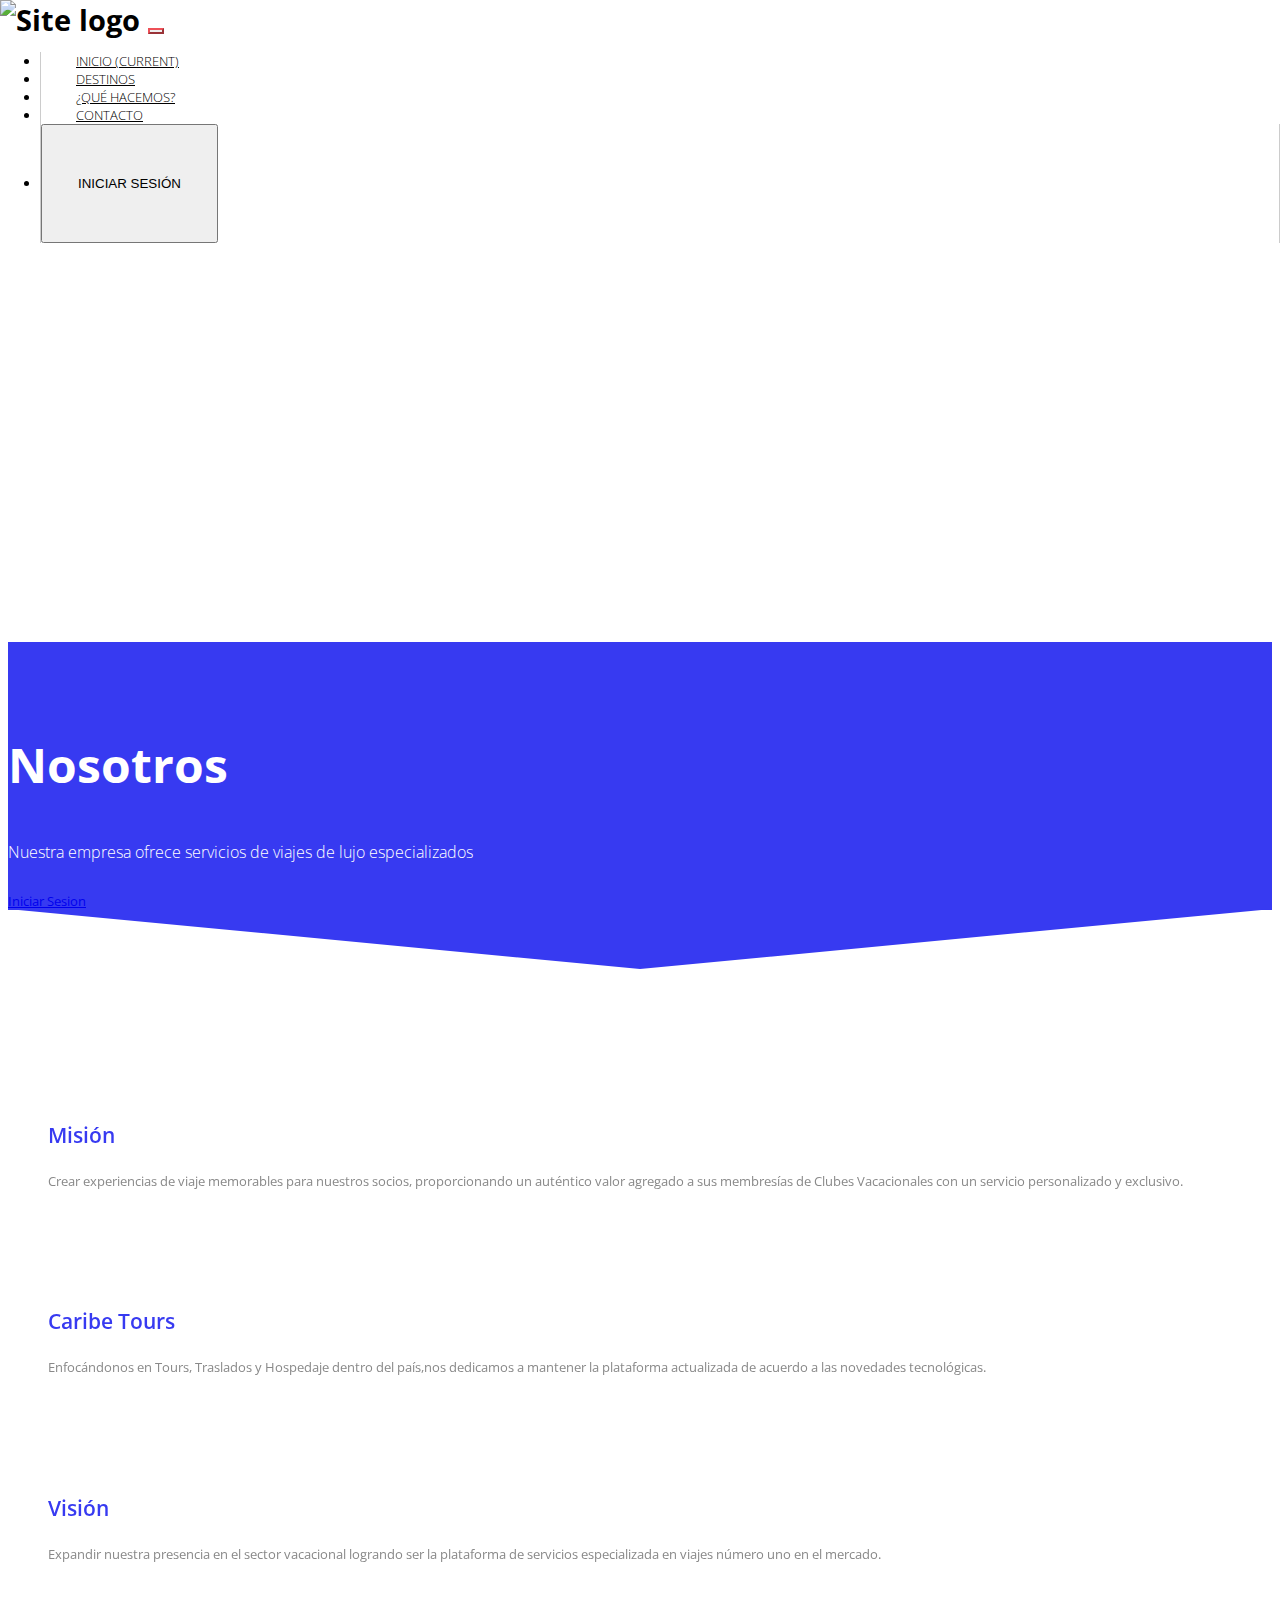
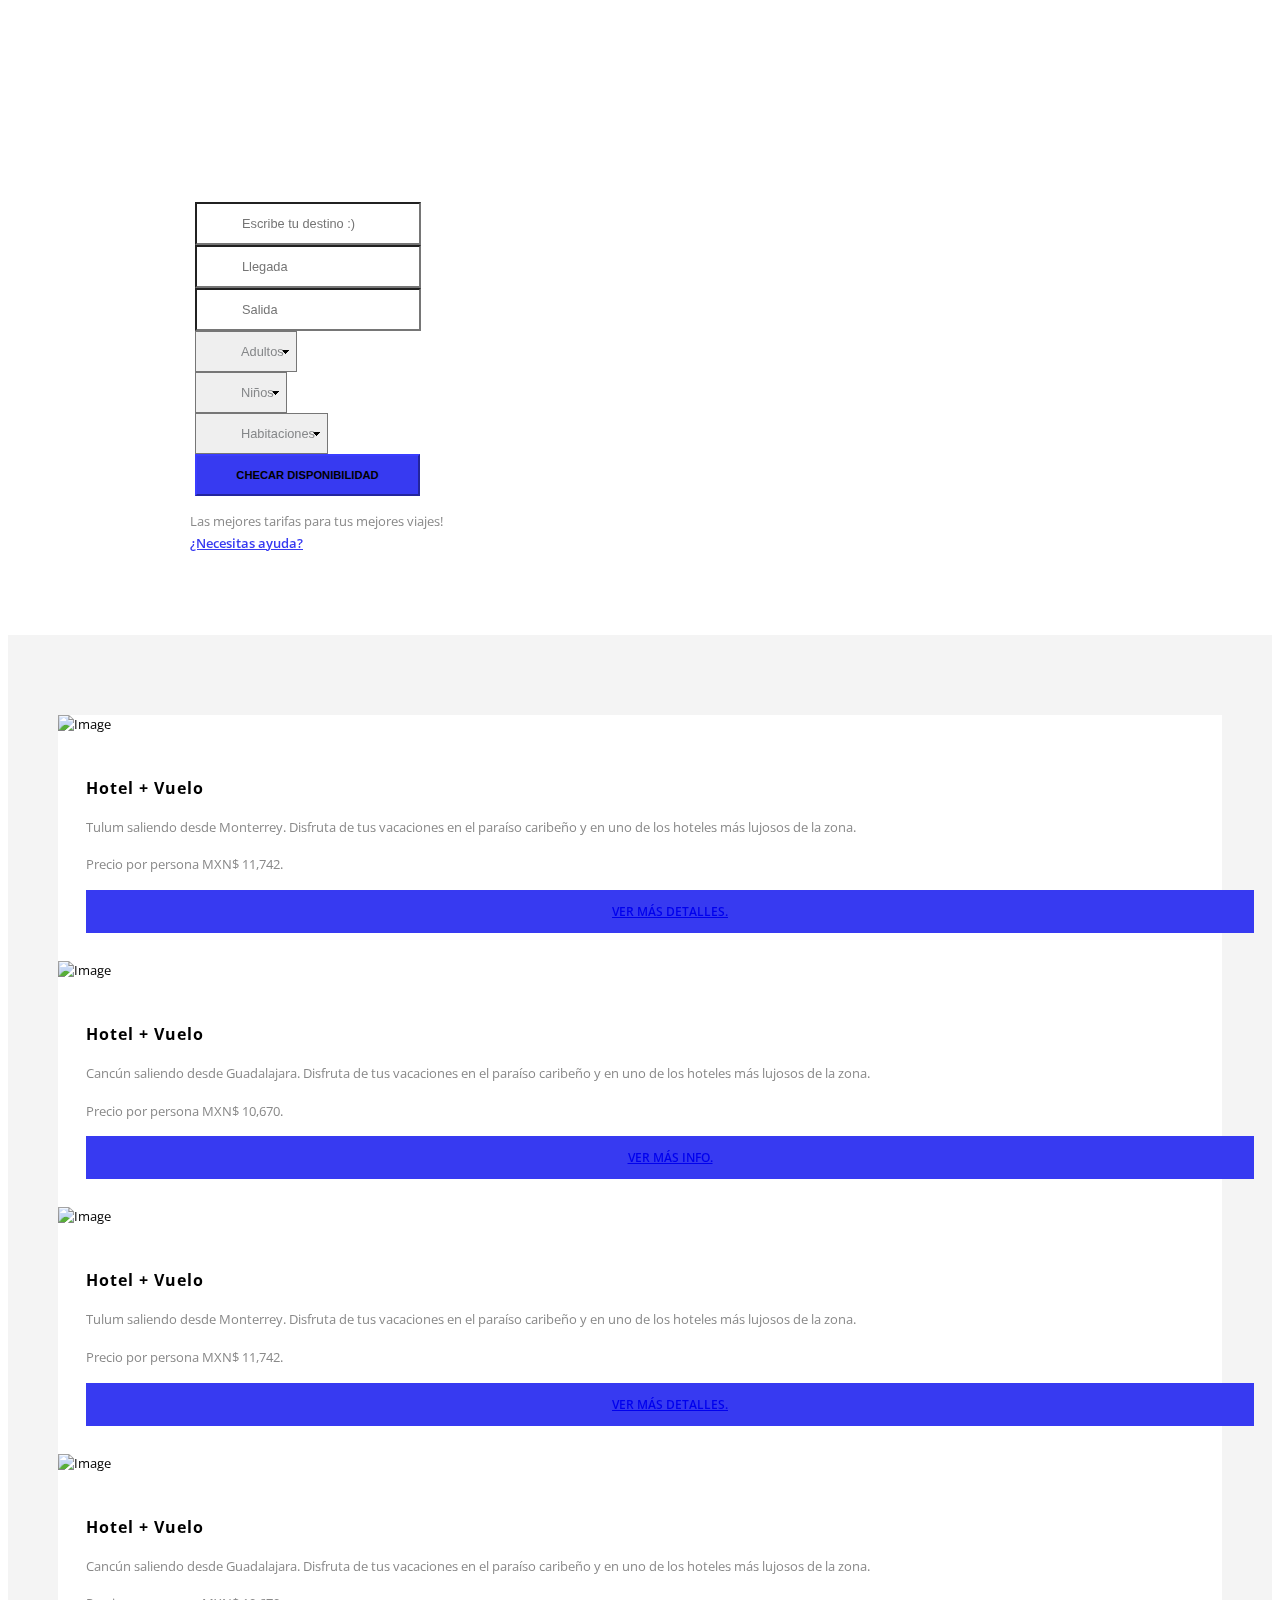
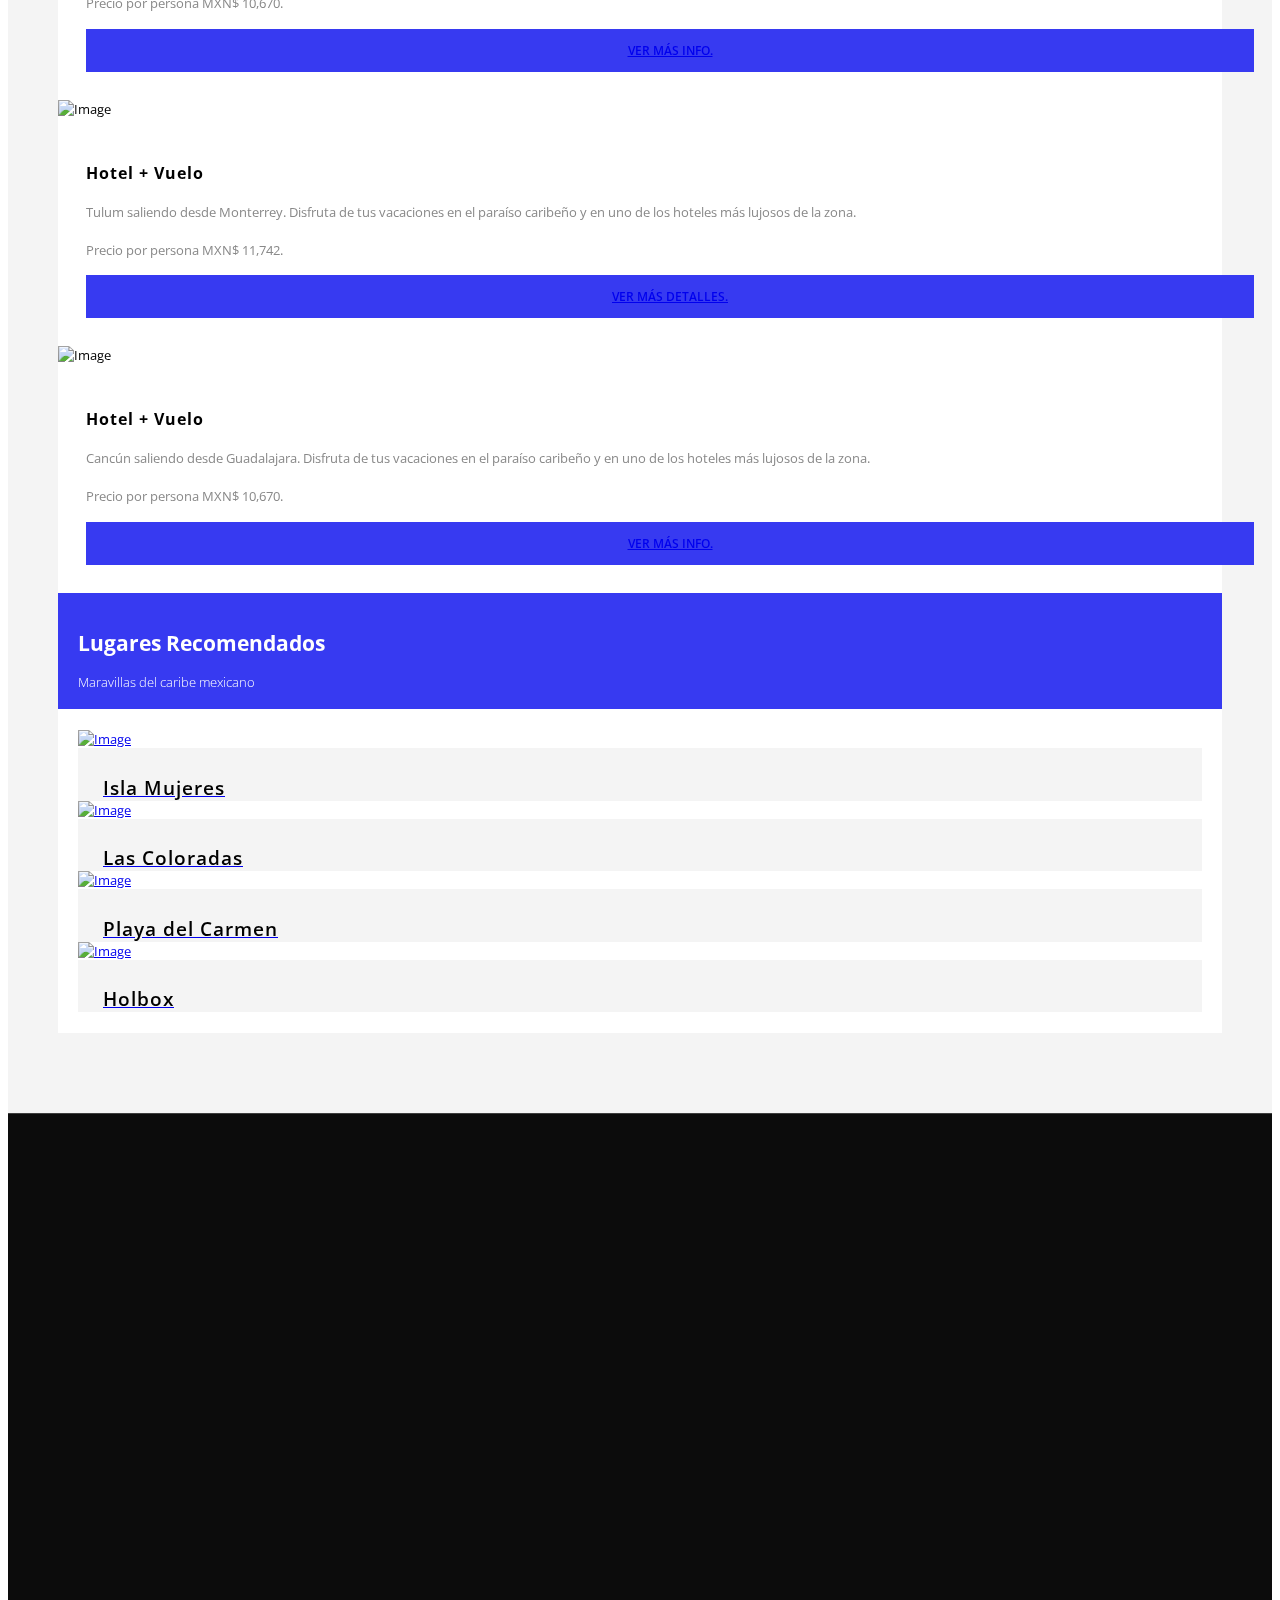
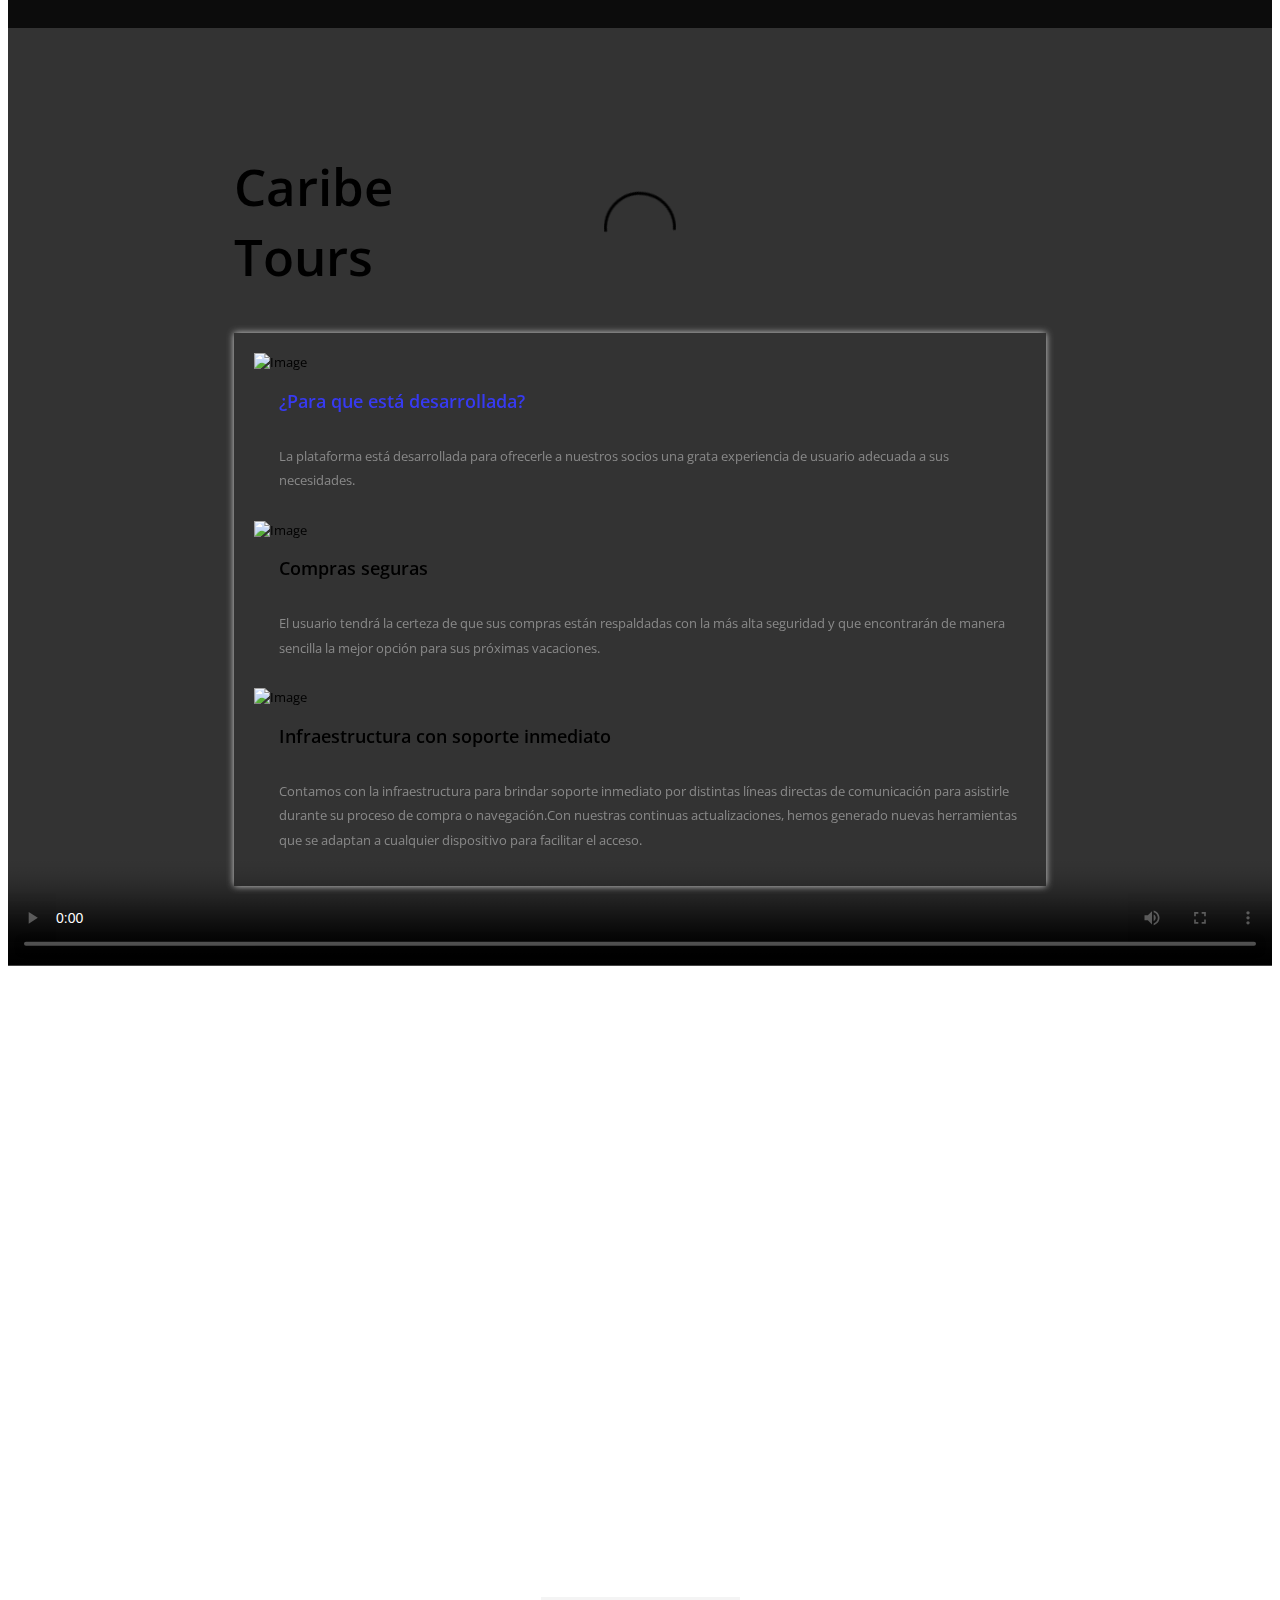
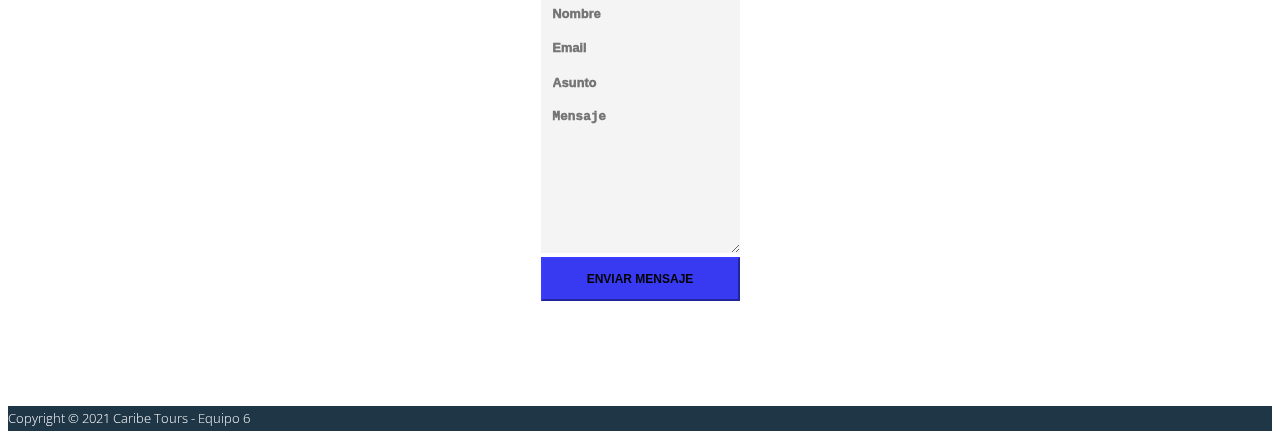
==== commit 7ca7b170: "arreglar jalada de dheylo" ====
--- a/index.html
+++ b/index.html
@@ -63,7 +63,9 @@
                                     <a class="nav-link" href="#tm-section-6">Contacto</a>
                                   </li>
                                   <li class="nav-item">
-                                      <a class="nav-link" href="./signin.html">Iniciar Sesion</a>
+                                      
+                                      <button onclick="window.location.href='signin.html'" class="nav-link">INICIAR SESIÓN</button>
+
                                       
                                   </li>
                                 </ul>
@@ -86,6 +88,7 @@
                         <div class="col text-center">
                             <h2 class="tm-section-title">Nosotros</h2>
                             <p class="tm-color-white tm-section-subtitle">Nuestra empresa ofrece servicios de viajes de lujo especializados</p>
+                            <a href="signin.html">Iniciar Sesion</a>
                          
                         </div>                
                     </div>
